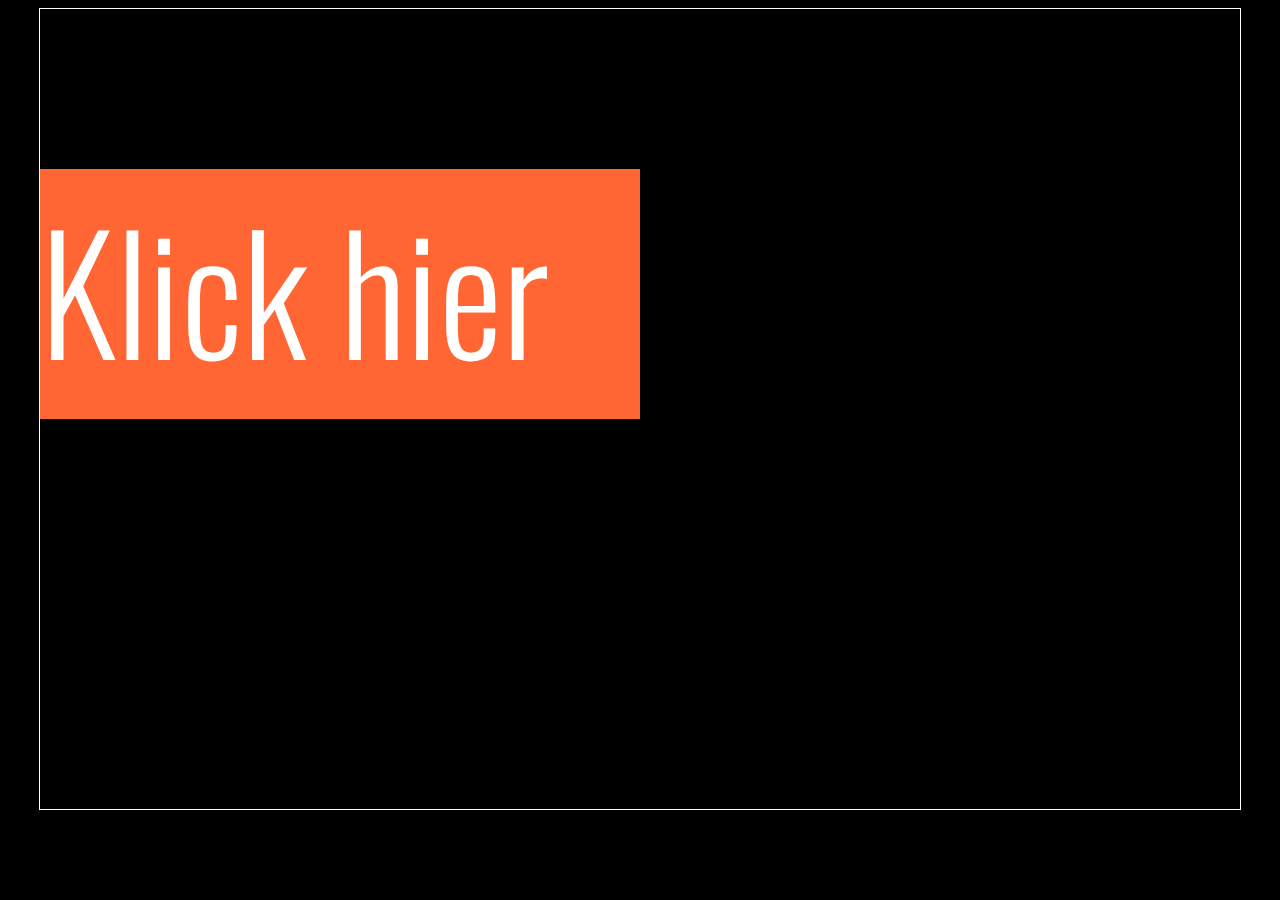
==== index.html @ a96423ae "small changes" ====
<!doctype html> 
<html lang="en"> 
<head> 
	<meta charset="UTF-8" />
    <title>Phaser - Gebutstagseinladung</title>
	<script type="text/javascript" src="js/phaser.min.js"></script>
    <script type="text/javascript" src="js/phaser-world.js"></script>
    <script type="text/javascript" src="http://code.jquery.com/jquery-1.11.2.min.js"></script>
    <link href='http://fonts.googleapis.com/css?family=Oswald:400,300' rel='stylesheet' type='text/css'>
    <style type="text/css">
		
        body {color: #ffffff; background-color: #000000;font-family: 'Oswald', sans-serif;font-weight: 300; color: #fff;}
		#wrapper {width: 1200px;height: 800px; margin: 0 auto; border: 1px solid white;}
		#startbildschirm {width: 1200px; height: 800px; background-color: #000; }
		#startbildschirm p {width: 600px; height: 250px; font-size: 10em;background-color: #F63;cursor: pointer;} 
		
		#score{width:400px;height:600px;background:#ccc;float: left; color: #000000;}
		
		#clear {clear: both;}
		.worte {
			display:none;
			width: 80px; height: 20px; background-color: #FFF; border: 1px solid black; text-align: center; padding:7px; float: left;margin-left: 3px;
		}
		#leben, #timer {background:#000;color:#fff;padding: 10px;}
		#gameOver{
            position: absolute;
            top:0;left:0;
            font-size: 250px;
            width: 1200px; 
            height: 800px; 
            background: rgba(100,100,100,0.0);
            display: none;
        }
    </style>
</head>
<body>

<div id= "wrapper">
	<div id="startbildschirm"> <p>Klick hier</p></div>
    
    
    <div id="score">
    <div id="leben">Leben: 3</div>
    <div id="timer"> Timer: 0 sek</div>
    
    <div class="worte" id="domino1">Liebe</div>
    <div class="worte" id="domino2">Freunde!</div>
    <div class="worte" id="domino3">Wir:</div>
    <div class="worte" id="domino4">Chris,</div>
    <div class="worte" id="domino5">Matthias</div>
    <div class="worte" id="domino6">und</div>
    <div class="worte" id="domino7">Antje</div>
    <div class="worte" id="domino8">werden</div>
    <div class="worte" id="domino9">30</div>
    <div class="worte" id="domino10">34</div>
    <div class="worte" id="domino11">und</div>
    <div class="worte" id="domino12">40</div>
    <div class="worte" id="domino13">Jahre</div>
    <div class="worte" id="domino14">alt!</div>
    <div class="worte" id="domino15">und</div>
    <div class="worte" id="domino16">wollen</div>
    <div class="worte" id="domino17">mit</div>
    <div class="worte" id="domino18">Euch</div>
    <div class="worte" id="domino19">zusammen</div>
    <div class="worte" id="domino20">feiern!</div>
    <div class="worte" id="domino21">Am</div>
    <div class="worte" id="domino22">20.</div>
    <div class="worte" id="domino23">Juni</div>
    <div class="worte" id="domino24">2015</div>
    <div class="worte" id="domino25">im</div>
    <div class="worte" id="domino26">Gebäude 06</div>
    <div class="worte" id="domino27">der</div>

	<div class="worte" id="domino28">AG</div>

    <div class="worte" id="domino29">Kultur.</div>
    
    <div class="worte" id="domino30">Beginn</div>
    <div class="worte" id="domino31">des</div>
    <div class="worte" id="domino32">Tanzes</div>   
    <div class="worte" id="domino33">ist</div>
    <div class="worte" id="domino34">um</div>
    <div class="worte" id="domino35">20:00</div>
    <div class="worte" id="domino36">Uhr</div>
    <div class="worte" id="domino37">Es</div>  
    <div class="worte" id="domino38">wird</div>
    <div class="worte" id="domino39">gegrillt</div>
    <div class="worte" id="domino40">und</div>
    <div class="worte" id="domino41">es</div>
    <div class="worte" id="domino42">gibt</div>
    <div class="worte" id="domino43">ein</div>
        
    <div class="worte" id="domino44">leckeres</div>
    
    <div class="worte" id="domino45">Buffet.</div>
    <div class="worte" id="domino46">Wir</div>
    <div class="worte" id="domino47">freuen</div>
    <div class="worte" id="domino48">uns</div>
    
    <div class="worte" id="domino49">auf</div>
    <div class="worte" id="domino50">Euch!</div>

</div>

<div id="gameOver">Game Over</div>
    
<script type="text/javascript">

var game = new Phaser.Game(600, 400, Phaser.AUTO, 'wrapper', { preload: preload, create: create, update: update }); // , render: render

/*
NOCH ZU TUN:

- feinde und päckchen ragen über plattform hinaus

- wenn alle Päckchen eingesammelt und man noch am leben ist, gratulationsbildschirm

- sounds einbauen - toteslied


*/
var startTime;

$(document).ready(function(){
    /* Hier der jQuery-Code */
    $('#startbildschirm').click(function(){
    	$('#startbildschirm').hide();
        //Counter
        var d = new Date();
        startTime = d.getTime();

    })
});



function preload() {
	
	game.load.image('sky', 'assets/sky.png');
	game.load.image('transp', 'assets/transp.png');
	game.load.image('menu_title', 'assets/menu_game_title.png');
	game.load.image('menu_button1', 'assets/button1.png');
	game.load.image('menu_button2', 'assets/button2.png');
	game.load.image('menu_button3', 'assets/button3.png');
    game.load.image('menu_arrow', 'assets/arrow.png');
    game.load.image('vordergrund', 'assets/plattform-vordergrund.png');
    game.load.image('ground', 'assets/platform1.png');
	game.load.image('groundgreen', 'assets/platform2.png');
	
	game.load.image('underground', 'assets/underground.png');
    game.load.image('diamand', 'assets/diamand.png');
	game.load.image('star', 'assets/star.png');
	game.load.image('underground', 'assets/underground.png');
	
    game.load.spritesheet('dude', 'assets/dude.png', 32, 48);
	game.load.spritesheet('enemy', 'assets/enemy.png', 32, 48);
	
	
	game.load.audio('enemysound', 'mukke/enemy.mp3');
	game.load.audio('dead', 'mukke/dead.mp3');
	game.load.audio('enemyneu', 'mukke/enemy-neu.mp3');
	game.load.audio('playersprung', 'mukke/player-sprung.mp3');
	game.load.audio('geschenk', 'mukke/ag_sound_collect_01.wav');
	game.load.image('clouds', 'assets/cloud-platform.png');

}

var player;

var groundgreen;
var transp;
var platforms;
var vordergrund;
var vorledge;
var underground;
var cursors;

var stars;
var diamands;
var score = 0;
var scoreText;

var text;
var dead;
var enemysound;
var enemyneu;
var playersprung;
var geschenk;
var spielWeltBreite = 4000;

var numEnemys = 10;
var enemy=[numEnemys];
var moveDirEnemy=[numEnemys];
var enemyIsFalling=[numEnemys];
var moveSpeedEnemy=[numEnemys];
var enemyTouchDownCounter=[numEnemys];

var starCounter = 0;
var lebenCounter = 0;
var anzLeben = 30;
var gameOver = false;

var playerEnemyContact = false;


var timer = 0;
var total = 5;


function create() {

    //  nutzen des physics, aktivieren des Arcade Physics systems
    game.physics.startSystem(Phaser.Physics.ARCADE);
	
	//spielgröße
	game.world.setBounds(0, 0, spielWeltBreite, 600);

    //  ein einfacher Background für das Spiel
	game.add.sprite(0, 0, 'sky');
	
	
	//sound
	enemyneu = game.add.audio('enemyneu');
	enemyneu.allowMultible = false;
	enemysound = game.add.audio('enemy');
	enemysound.allowMultible = false;
	playersprung = game.add.audio('playersprung');
	playersprung.allowMultible = false;
	geschenk = game.add.audio('geschenk');
	geschenk.allowMultible = false;
	dead = game.add.audio('dead');
	dead.allowMultible = false;
	
	
	//game.sound.setDecodedCallback([ enemyneu, enemysound, playersprung, geschenk ], this);

    //  die platforms group beinhaltet den Boden und Plattformen auf die man springen kann
    platforms = game.add.group();

    //  die Physik aktivieren für jedes Objekt, das in dieser Gruppe erstellt wird
    platforms.enableBody = true;

    // Boden erzeugen
    var ground = platforms.create(0, game.world.height - 64, 'underground');

    //  Boden auf Spielbreite skalieren (das original sprite des bodens ist 400x32px)
    ground.scale.setTo(3, 2);

    //  wenn auf boden gesprungen wird, wird verhindert da durch zu fallen
    ground.body.immovable = true;

    // Plattformen erstellen
    var ledge = platforms.create(110, 100, 'ground'); //positionierung (höhe auf bildschirm) der plattformen 1.zahl x , 2. zahl y
    ledge.body.immovable = true;
	
    ledge = platforms.create(-50, 250, 'ground');
    ledge.body.immovable = true;

	
	ledge = platforms.create(230, 300, 'groundgreen');
    ledge.body.immovable = true;
	
	ledge = platforms.create(310, 400, 'ground');
    ledge.body.immovable = true;
	

	ledge = platforms.create(470, 150, 'ground');
    ledge.body.immovable = true;
	
	ledge = platforms.create(580, 300, 'groundgreen');
    ledge.body.immovable = true;
	

	
	ledge = platforms.create(740, 420, 'ground');
    ledge.body.immovable = true;

	ledge = platforms.create(840, 270, 'groundgreen');
    ledge.body.immovable = true;
		
	ledge = platforms.create(960, 100, 'groundgreen');
    ledge.body.immovable = true;

	ledge = platforms.create(1150, 440, 'ground');
    ledge.body.immovable = true;
	
	ledge = platforms.create(1350, 180, 'ground');
    ledge.body.immovable = true;
	
	
	ledge = platforms.create(1500, 350, 'groundgreen');
    ledge.body.immovable = true;
	
	ledge = platforms.create(1650, 150, 'ground');
    ledge.body.immovable = true;
	
	ledge = platforms.create(1820, 270, 'ground');
    ledge.body.immovable = true;
	
	ledge = platforms.create(2100, 200, 'groundgreen');
    ledge.body.immovable = true;
	
	ledge = platforms.create(2290, 100, 'groundgreen');
    ledge.body.immovable = true;
	
	ledge = platforms.create(2400, 270, 'ground');
    ledge.body.immovable = true;
	
	ledge = platforms.create(2600, 150, 'ground');
    ledge.body.immovable = true;
	
	ledge = platforms.create(2950, 370, 'groundgreen');
    ledge.body.immovable = true;
	
	ledge = platforms.create(3190, 270, 'ground');
    ledge.body.immovable = true;
	
	ledge = platforms.create(3330, 80, 'groundgreen');
    ledge.body.immovable = true;
	
	ledge = platforms.create(3560, 270, 'ground');
    ledge.body.immovable = true;
	
	ledge = platforms.create(3780, 170, 'groundgreen');
    ledge.body.immovable = true;
	
	ledge = platforms.create(4000, 370, 'ground');
    ledge.body.immovable = true;

	
    // der Spieler und seine Einstellungen
    player = game.add.sprite(32, game.world.height - 150, 'dude');
	
	var enemyPos =[numEnemys];
	
	//der feind und seine einstellungen
	for(i=0;i<numEnemys;i++){
		//enemy[i] = game.add.sprite((i+1)*200, 0, 'enemy');
        enemy[i] = game.add.sprite(Math.random()*spielWeltBreite, 0, 'enemy');
        game.physics.arcade.enable(enemy[i]);
		enemy[i].body.bounce.y = 0.5;
    	enemy[i].body.gravity.y = 40;
    	enemy[i].body.collideWorldBounds = true;
        
        game.physics.arcade.enable(enemy[i]);//erforderlich???
        enemyIsFalling[i] = true;
		enemyTouchDownCounter[i] = 0;
	}
    
	

    //  physics für den Spieler aktivieren
    game.physics.arcade.enable(player);
	

    //  Spielereinstellungen - spieler bekommt etwas sprungkraft
    player.body.bounce.y = 0.2;
    player.body.gravity.y = 300;
    player.body.collideWorldBounds = true;
		

    //  2 animationen, nach links und nach rechts laufen - sprite des spielers ansprechen
    player.animations.add('left', [0, 1, 2, 3], 10, true);
    player.animations.add('right', [5, 6, 7, 8], 10, true);
	player.animations.add('engel', [9, 10, 11, 12], 10, true);

	
	
	for(i=0;i<numEnemys;i++){
		enemy[i].animations.add('left', [0, 1, 2, 3], 5, true);
		enemy[i].animations.add('right', [5, 6, 7, 8], 5, true);
	}
    
    
    //  sterne einsammeln
    stars = game.add.group();
	diamands = game.add.group();

    //  physics für jeden stern dieser gruppe aktivieren
    stars.enableBody = true;
	diamands.enableBody = true;
	

    //  sterne gleichmäßig voneinander entfernt erzeugen
    for (var i = 0; i < 51; i++)
    {
        //  einen stern innerhalb der stars-group erzeugen
		
		//create random distance between gifts
		var giftDist = Math.random()*spielWeltBreite;
		while(giftDist < 50 || giftDist > spielWeltBreite - 50){
			giftDist = Math.random()*spielWeltBreite;
		}

		var star = stars.create(giftDist, 0, 'star');
		star.name = i;
        //  schwerkraft
        star.body.gravity.y = 300;
		

        //  jeder stern erhält einen zufälligen srungwert
        star.body.bounce.y = 0.5 + Math.random() * 0.4+0.1;//je höher der randombereich umso mehr hopsen die geschenke
		
		// manche sterne beinhalten leben
		
    }
	
	for (var i = 0; i < 4; i++)
    {
        //  eine leben innerhalb der diamanden-group erzeugen
		
		//create random distance between gifts
		var giftDist = Math.random()*spielWeltBreite;
		while(giftDist < 4 || giftDist > spielWeltBreite - 4){
			giftDist = Math.random()*spielWeltBreite;
		}

		var diamand = diamands.create(giftDist, 0, 'diamand');
		diamand.name = i;
        //  schwerkraft
        diamand.body.gravity.y = 300;
		

        //  jeder diamand erhält einen zufälligen srungwert
        diamand.body.bounce.y = 0.5 + Math.random() * 0.4+0.1;//je höher der randombereich umso mehr hopsen die diamanden
		
		
		
    }

   

    //  keyboard kontrolle, 
    cursors = game.input.keyboard.createCursorKeys();
	
	
	
	game.camera.follow(player);

    //cursors = game.input.keyboard.createCursorKeys();
//collectLeben(player,star );
}


function update() {
	if(!gameOver){
		//  spieler und sterne kollidieren mit den plattformen
		game.physics.arcade.collide(player, platforms);
		game.physics.arcade.collide(stars, platforms);
		game.physics.arcade.collide(diamands, platforms);
		
		for(i=0;i<numEnemys;i++){
			game.physics.arcade.collide(enemy[i], platforms);
		}
		
		
	
		//  wenn spieler sich mit stern überschneidet, rufe die collectStar function auf
		game.physics.arcade.overlap(player, stars, collectStar, null, this);
		game.physics.arcade.overlap(player, diamands, collectLeben, null, this);
		
		
		//PLAYER
	
		//  setzt die spielergeschwindigkeit zurück (movement)
		player.body.velocity.x = 0;
	
		if (cursors.left.isDown)
		{
			//  bewegung nach links
			player.body.velocity.x = -150;
	
			player.animations.play('left');
		}
		else if (cursors.right.isDown)
		{
			//  bewegung nach rechts
			player.body.velocity.x = 150;
	
			player.animations.play('right');
		}
		else
		{
			//  still stehen
			player.animations.stop();
			player.frame = 4;
		}
	
		//  spieler hüpft, wenn er den boden berührt
		if (cursors.up.isDown && player.body.touching.down)
		{
			player.body.velocity.y = -350;
		}
        
        if(playerEnemyContact){
           player.animations.stop();
           player.frame = 13;
        }
        
		
		
		//ENEMY
		for(i=0;i<numEnemys;i++){
			if(enemyIsFalling[i]){//noch fällt der feind einfach auf die nächste Platform
				enemy[i].animations.stop();
				enemy[i].frame = 4;
				
				//console.log(enemyTouchDownCounter[1]);
	
				//console.log(enemyIsFalling[i])
				if(enemy[i].body.touching.down){//jetzt hat er das erste Mal eine Platform berührt
					enemyTouchDownCounter[i]++;//einfach ein wenig warten
					if(enemyTouchDownCounter[i] > 90){
						enemyIsFalling[i] = false;//jetzt fällt der Feind nicht mehr
						moveDirEnemy[i] = Math.random();//in welche Richtung der Feind loslaufen soll
						if(moveDirEnemy[i] > 0,5)//nach rechts
							moveDirEnemy[i] = 25;
						else//oder links
							moveDirEnemy[i] =-25;
					}
					

	
				}
			}else{//jetzt läuft er einfach hin und her
	
				if(!enemy[i].body.touching.down){
					 moveDirEnemy[i] = moveDirEnemy[i]*-1;
				}
				enemy[i].body.velocity.x = moveDirEnemy[i];
	
				if (moveDirEnemy[i] > 0){//nach rechts
					enemy[i].animations.play('right');
	
				} 
				if (moveDirEnemy[i] < 0){
					enemy[i].animations.play('left');
				}
				
				//  wenn spieler sich mit einem feind überschneidet, rufe die feindkontakt function auf
				game.physics.arcade.overlap(player, enemy[i], feindKontakt, null, this);
				
			}
		}
		
		//timer
		d = new Date(); 
		timer = Math.floor((d.getTime() - startTime) / 1000);
		$("#timer").html('Time: ' + (total - timer));
		if(timer+1 > total){
			gameOver=true;
		}
		
	}else{//GAME OVER
	
		
		player.body.velocity.x = 0;
		player.body.velocity.y = -40;
		
		player.animations.play('engel');
		//game.stage.setBackgroundColor = '#000000';
		//game.add.sprite(0, 0, 'sky');
		
		/*
		text = game.add.text(game.stage.centerX, game.stage.centerY, '- Aus und vorbei -');
		 //	Center align
		text.anchor.set(0.5);
		text.align = 'center';
		text.fill = '#ffffff';
		text.fontSize = 30;	
		*/
    
        //engel ausfaden
		player.alpha -= 0.002;
		//dead.play();
        $('#gameOver').fadeIn();
	
		
	
	}
	

}

function collectStar (player, star) {
    
    // entfernt die sterne vom bildschirm
	geschenk.play();
	//$('#score').append(invitation[starCounter]);
	starCounter++;
	//console.log(star.name);
	$('#domino'+star.name).fadeIn();
    star.kill();


    //  hinzufügen und aktualisieren des punktestandes und des lebensstandes
    score += 10;
	leben += 10;
	

    
}

function collectLeben (player, diamands) {
    //lebenCounter++;
	playersprung.play();
	anzLeben++;
	$("#leben").html('Leben: ' + anzLeben);
	diamands.kill();
	
}
	


function feindKontakt (player, enemyKills) {

    enemyneu.play();
	anzLeben--;

	if (anzLeben <= 0){
		
		$("#leben").html('Leben: ' + anzLeben);
		gameOver = true;
		//this.game.paused = true;
		
	}else{
		player.body.velocity.y = -350;
        playerEnemyContact = true;
        
        enemyKills.kill();
		$("#leben").html('Leben: ' + anzLeben);
		
	}
	setTimeout(function(){ playerEnemyContact = false; }, 1000);
    
    console.log(playerEnemyContact);
	
}


</script>

</div><!-- END WRAPPER-->

</body>
</html>
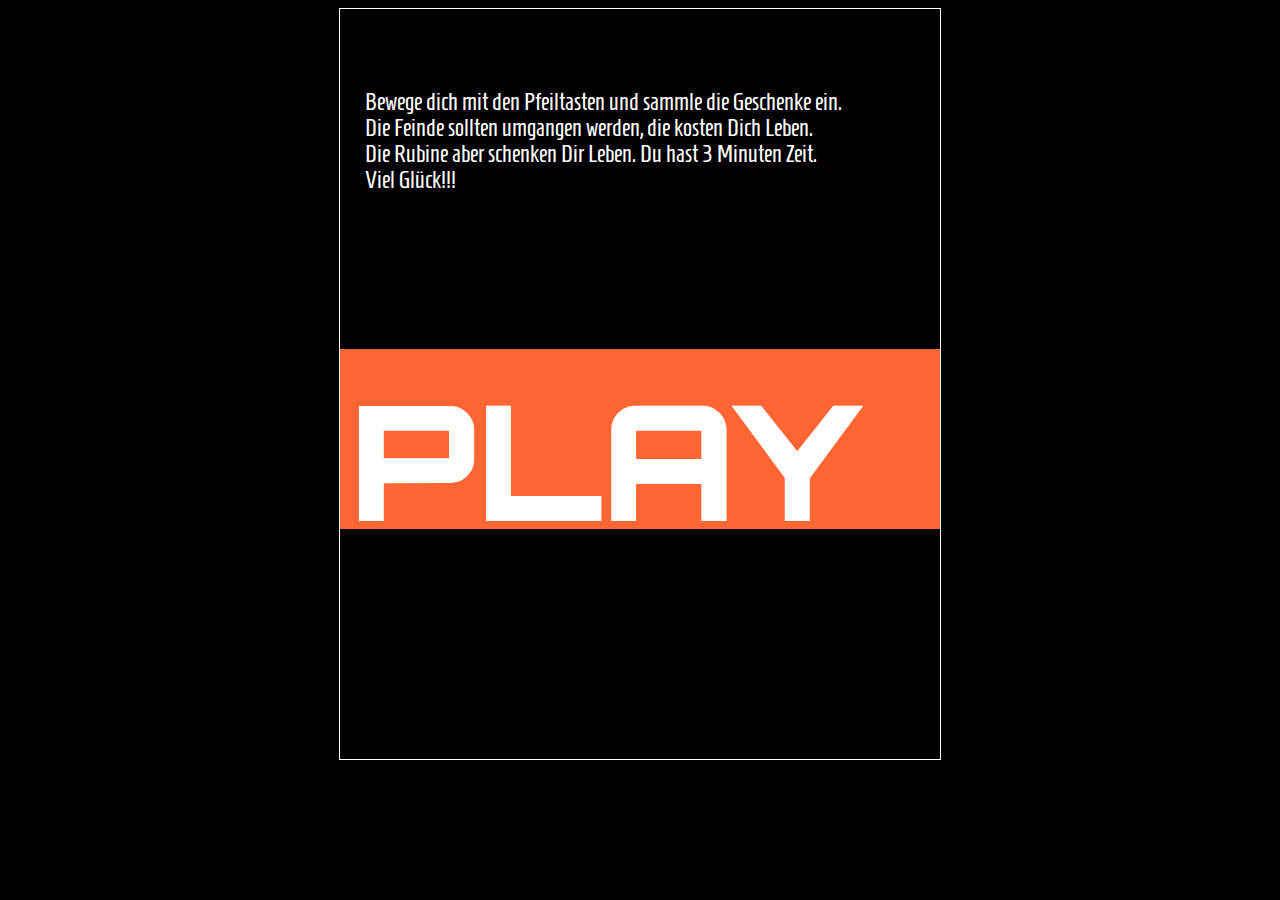
==== commit 9fb6c6d2: "cc" ====
--- a/index.html
+++ b/index.html
@@ -1,227 +1,233 @@
-
 
 <!doctype html> 
 <html lang="en"> 
 <head> 
 	<meta charset="UTF-8" />
-    <title>Phaser - Gebutstagseinladung</title>
+    <title>Gebutstagseinladung</title>
 	<script type="text/javascript" src="js/phaser.min.js"></script>
     <script type="text/javascript" src="js/phaser-world.js"></script>
     <script type="text/javascript" src="http://code.jquery.com/jquery-1.11.2.min.js"></script>
-    <link href='http://fonts.googleapis.com/css?family=Oswald:400,300' rel='stylesheet' type='text/css'>
-    <style type="text/css">
-		
-        body {color: #ffffff; background-color: #000000;font-family: 'Oswald', sans-serif;font-weight: 300; color: #fff;}
-		#wrapper {width: 1200px;height: 800px; margin: 0 auto; border: 1px solid white;}
-		#startbildschirm {width: 1200px; height: 800px; background-color: #000; }
-		#startbildschirm p {width: 600px; height: 250px; font-size: 10em;background-color: #F63;cursor: pointer;} 
-		
-		#score{width:400px;height:600px;background:#ccc;float: left; color: #000000;}
-		
-		#clear {clear: both;}
-		.worte {
-			display:none;
-			width: 80px; height: 20px; background-color: #FFF; border: 1px solid black; text-align: center; padding:7px; float: left;margin-left: 3px;
-		}
-		#leben, #timer {background:#000;color:#fff;padding: 10px;}
-		#gameOver{
-            position: absolute;
-            top:0;left:0;
-            font-size: 250px;
-            width: 1200px; 
-            height: 800px; 
-            background: rgba(100,100,100,0.0);
-            display: none;
-        }
-    </style>
+   <link href='http://fonts.googleapis.com/css?family=Orbitron:900|Homenaje' rel='stylesheet' type='text/css'>
+    <link rel="stylesheet" type="text/css" href="style.css">
 </head>
 <body>
 
 <div id= "wrapper">
-	<div id="startbildschirm"> <p>Klick hier</p></div>
-    
-    
-    <div id="score">
+	<div id="startbildschirm"> <p class="klein">Bewege dich mit den Pfeiltasten und sammle die Geschenke ein. <br>Die Feinde sollten umgangen werden, die kosten Dich Leben. <br>Die Rubine aber schenken Dir Leben. Du hast 3 Minuten Zeit. <br>Viel Glück!!!</p><p>PLAY</p></div>
+    
     <div id="leben">Leben: 3</div>
     <div id="timer"> Timer: 0 sek</div>
+    <div id="score">
+    
     
     <div class="worte" id="domino1">Liebe</div>
-    <div class="worte" id="domino2">Freunde!</div>
+    <div class="worte" id="domino2">Freunde!<br></div>
     <div class="worte" id="domino3">Wir:</div>
-    <div class="worte" id="domino4">Chris,</div>
-    <div class="worte" id="domino5">Matthias</div>
-    <div class="worte" id="domino6">und</div>
-    <div class="worte" id="domino7">Antje</div>
-    <div class="worte" id="domino8">werden</div>
-    <div class="worte" id="domino9">30</div>
-    <div class="worte" id="domino10">34</div>
-    <div class="worte" id="domino11">und</div>
-    <div class="worte" id="domino12">40</div>
-    <div class="worte" id="domino13">Jahre</div>
-    <div class="worte" id="domino14">alt!</div>
-    <div class="worte" id="domino15">und</div>
-    <div class="worte" id="domino16">wollen</div>
-    <div class="worte" id="domino17">mit</div>
-    <div class="worte" id="domino18">Euch</div>
-    <div class="worte" id="domino19">zusammen</div>
-    <div class="worte" id="domino20">feiern!</div>
-    <div class="worte" id="domino21">Am</div>
-    <div class="worte" id="domino22">20.</div>
-    <div class="worte" id="domino23">Juni</div>
-    <div class="worte" id="domino24">2015</div>
-    <div class="worte" id="domino25">im</div>
-    <div class="worte" id="domino26">Gebäude 06</div>
-    <div class="worte" id="domino27">der</div>
-
-	<div class="worte" id="domino28">AG</div>
-
-    <div class="worte" id="domino29">Kultur.</div>
-    
-    <div class="worte" id="domino30">Beginn</div>
-    <div class="worte" id="domino31">des</div>
-    <div class="worte" id="domino32">Tanzes</div>   
-    <div class="worte" id="domino33">ist</div>
-    <div class="worte" id="domino34">um</div>
-    <div class="worte" id="domino35">20:00</div>
-    <div class="worte" id="domino36">Uhr</div>
-    <div class="worte" id="domino37">Es</div>  
-    <div class="worte" id="domino38">wird</div>
-    <div class="worte" id="domino39">gegrillt</div>
-    <div class="worte" id="domino40">und</div>
-    <div class="worte" id="domino41">es</div>
-    <div class="worte" id="domino42">gibt</div>
-    <div class="worte" id="domino43">ein</div>
+    
+    <div class="worte" id="domino4">Chris</div>
+    <div class="worte" id="domino5">und</div>
+    <div class="worte" id="domino6">Antje</div>
+    <div class="worte" id="domino7">werden</div>
+    <div class="worte" id="domino8">30</div>
+    
+    <div class="worte" id="domino9">und</div>
+    <div class="worte" id="domino10">40</div>
+    <div class="worte" id="domino11">Jahre</div>
+    <div class="worte" id="domino12">alt,</div>
+    <div class="worte" id="domino13">und</div>
+    <div class="worte" id="domino14">wollen</div>
+    <div class="worte" id="domino15">mit</div>
+    <div class="worte" id="domino16">Euch</div>
+    <div class="worte" id="domino17">zusammen</div>
+    <div class="worte" id="domino18">feiern!</div>
+    <div class="worte" id="domino19">Am</div>
+    <div class="worte" id="domino20">20.</div>
+    <div class="worte" id="domino21">Juni</div>
+    <div class="worte" id="domino22">2015</div>
+    <div class="worte" id="domino23">im</div>
+    <div class="worte" id="domino24">Gebäude 06</div>
+    <div class="worte" id="domino25">der</div>
+
+	<div class="worte" id="domino26">AG</div>
+
+    <div class="worte" id="domino27">Kultur.</div>
+    
+    <div class="worte" id="domino28">Beginn</div>
+    <div class="worte" id="domino29">des</div>
+    <div class="worte" id="domino30">Tanzes</div>   
+    <div class="worte" id="domino31">ist</div>
+    <div class="worte" id="domino32">um</div>
+    <div class="worte" id="domino33">20:00</div>
+    <div class="worte" id="domino34">Uhr. </div>
+    <div class="worte" id="domino35">Es</div>  
+    <div class="worte" id="domino36">wird</div>
+    <div class="worte" id="domino37">gegrillt</div>
+    <div class="worte" id="domino38">und</div>
+    <div class="worte" id="domino39">es</div>
+    <div class="worte" id="domino40">gibt</div>
+    <div class="worte" id="domino41">ein</div>
         
-    <div class="worte" id="domino44">leckeres</div>
-    
-    <div class="worte" id="domino45">Buffet.</div>
-    <div class="worte" id="domino46">Wir</div>
-    <div class="worte" id="domino47">freuen</div>
-    <div class="worte" id="domino48">uns</div>
-    
-    <div class="worte" id="domino49">auf</div>
-    <div class="worte" id="domino50">Euch!</div>
+    <div class="worte" id="domino42">leckeres</div>
+    
+    <div class="worte" id="domino43">Buffet.</div>
+    <div class="worte" id="domino44">Wir</div>
+    <div class="worte" id="domino45">freuen</div>
+    <div class="worte" id="domino46">uns</div>
+    
+    <div class="worte" id="domino47">auf</div>
+    <div class="worte" id="domino48">Euch!</div>
 
 </div>
 
-<div id="gameOver">Game Over</div>
+<div id="gameOver"><p>Game Over</p><audio src="mukke/dead.mp3"></audio></div>
+<div id="gratulation"><p>Gratulation</p></div>
     
 <script type="text/javascript">
 
-var game = new Phaser.Game(600, 400, Phaser.AUTO, 'wrapper', { preload: preload, create: create, update: update }); // , render: render
+var game = new Phaser.Game(600, 600, Phaser.AUTO, 'wrapper', { preload: preload, create: create, update: update }); // , render: render
+
+
 
 /*
 NOCH ZU TUN:
-
 - feinde und päckchen ragen über plattform hinaus
-
-- wenn alle Päckchen eingesammelt und man noch am leben ist, gratulationsbildschirm
-
+- gratulation stoppt game ++ player animation funzt nicht
 - sounds einbauen - toteslied
 
+virtuelle joystick wegen mobile
 
 */
+
+
 var startTime;
-
-$(document).ready(function(){
-    /* Hier der jQuery-Code */
+	$(document).ready(function(){
     $('#startbildschirm').click(function(){
     	$('#startbildschirm').hide();
-        //Counter
         var d = new Date();
         startTime = d.getTime();
-
     })
 });
 
 
-
 function preload() {
-	
 	game.load.image('sky', 'assets/sky.png');
-	game.load.image('transp', 'assets/transp.png');
-	game.load.image('menu_title', 'assets/menu_game_title.png');
-	game.load.image('menu_button1', 'assets/button1.png');
-	game.load.image('menu_button2', 'assets/button2.png');
-	game.load.image('menu_button3', 'assets/button3.png');
-    game.load.image('menu_arrow', 'assets/arrow.png');
-    game.load.image('vordergrund', 'assets/plattform-vordergrund.png');
     game.load.image('ground', 'assets/platform1.png');
 	game.load.image('groundgreen', 'assets/platform2.png');
-	
 	game.load.image('underground', 'assets/underground.png');
     game.load.image('diamand', 'assets/diamand.png');
 	game.load.image('star', 'assets/star.png');
-	game.load.image('underground', 'assets/underground.png');
-	
     game.load.spritesheet('dude', 'assets/dude.png', 32, 48);
 	game.load.spritesheet('enemy', 'assets/enemy.png', 32, 48);
-	
-	
 	game.load.audio('enemysound', 'mukke/enemy.mp3');
 	game.load.audio('dead', 'mukke/dead.mp3');
 	game.load.audio('enemyneu', 'mukke/enemy-neu.mp3');
 	game.load.audio('playersprung', 'mukke/player-sprung.mp3');
 	game.load.audio('geschenk', 'mukke/ag_sound_collect_01.wav');
-	game.load.image('clouds', 'assets/cloud-platform.png');
-
+	
+	game.load.image("left arrow", "assets/left_arrow.png");
+    game.load.image("right arrow", "assets/right_arrow.png");
+	game.load.image("up arrow", "assets/up_arrow.png");
 }
 
 var player;
-
 var groundgreen;
-var transp;
 var platforms;
-var vordergrund;
-var vorledge;
 var underground;
 var cursors;
-
 var stars;
 var diamands;
 var score = 0;
-var scoreText;
-
-var text;
 var dead;
 var enemysound;
 var enemyneu;
 var playersprung;
 var geschenk;
 var spielWeltBreite = 4000;
-
 var numEnemys = 10;
 var enemy=[numEnemys];
 var moveDirEnemy=[numEnemys];
 var enemyIsFalling=[numEnemys];
 var moveSpeedEnemy=[numEnemys];
 var enemyTouchDownCounter=[numEnemys];
-
 var starCounter = 0;
 var lebenCounter = 0;
-var anzLeben = 30;
+var anzLeben = 3;
 var gameOver = false;
-
 var playerEnemyContact = false;
-
-
 var timer = 0;
-var total = 5;
+var total = 180;
+
+
+var RIGHT_BUTTON_X_POS = 300;
+var RIGHT_BUTTON_Y_POS = 400;
+
+var LEFT_BUTTON_X_POS = 100;
+var LEFT_BUTTON_Y_POS = 400;
+
+var UP_BUTTON_X_POS = 200;
+var UP_BUTTON_Y_POS = 400;
+
+var rightButton;
+var movingRight;
+var rightButtonDown;
+
+var leftButton;
+var movingLeft;
+var leftButtonDown;
+
+var upButton;
+var movingUp;
+var upButtonDown;
+
+
+var rightKey;
+var leftKey;
+
+
+// Mobile button class
+/*var MobileButton = function (button, movingInADirection, isTheButtonDown, pressedMethod) {
+    button.events.onInputOver.add(function () {
+        if (isTheButtonDown === true) {
+            movingInADirection = true;
+        }
+    });
+    button.events.onInputDown.add(function () {
+        isTheButtonDown = true;
+        movingInADirection = true;
+    });
+    button.events.onInputUp.add(function () {
+        movingInADirection = false;
+    });
+};*/
+
+
 
 
 function create() {
-
-    //  nutzen des physics, aktivieren des Arcade Physics systems
+	
+
+	/*rightButton = game.add.button(RIGHT_BUTTON_X_POS, RIGHT_BUTTON_Y_POS, "right arrow", movingRight);
+
+    leftButtonDown = game.add.button(LEFT_BUTTON_X_POS, LEFT_BUTTON_Y_POS, "left arrow", movingLeft);
+
+	upButtonDown = game.add.button(UP_BUTTON_X_POS, UP_BUTTON_Y_POS, "up arrow", movingUp);
+	
+	rightKey = game.input.keyboard.addKey(Phaser.Keyboard.RIGHT);
+    leftKey = game.input.keyboard.addKey(Phaser.Keyboard.LEFT);
+	upKey = game.input.keyboard.addKey(Phaser.Keyboard.UP);
+*/
+	//button.events.onInputDown.add(function () {
+    //button.isDown = true;
+//});
+
+//button.events.onInputUp.add(function () {
+    //button.isDown = false;
+//});
+	
+	
     game.physics.startSystem(Phaser.Physics.ARCADE);
-	
-	//spielgröße
 	game.world.setBounds(0, 0, spielWeltBreite, 600);
-
-    //  ein einfacher Background für das Spiel
 	game.add.sprite(0, 0, 'sky');
-	
-	
-	//sound
 	enemyneu = game.add.audio('enemyneu');
 	enemyneu.allowMultible = false;
 	enemysound = game.add.audio('enemy');
@@ -232,139 +238,91 @@
 	geschenk.allowMultible = false;
 	dead = game.add.audio('dead');
 	dead.allowMultible = false;
-	
-	
-	//game.sound.setDecodedCallback([ enemyneu, enemysound, playersprung, geschenk ], this);
-
-    //  die platforms group beinhaltet den Boden und Plattformen auf die man springen kann
     platforms = game.add.group();
-
-    //  die Physik aktivieren für jedes Objekt, das in dieser Gruppe erstellt wird
     platforms.enableBody = true;
 
-    // Boden erzeugen
-    var ground = platforms.create(0, game.world.height - 64, 'underground');
-
-    //  Boden auf Spielbreite skalieren (das original sprite des bodens ist 400x32px)
+   
+var ground = platforms.create(0, game.world.height - 64, 'underground');
     ground.scale.setTo(3, 2);
-
-    //  wenn auf boden gesprungen wird, wird verhindert da durch zu fallen
     ground.body.immovable = true;
 
-    // Plattformen erstellen
-    var ledge = platforms.create(110, 100, 'ground'); //positionierung (höhe auf bildschirm) der plattformen 1.zahl x , 2. zahl y
-    ledge.body.immovable = true;
-	
+var ledge = platforms.create(110, 100, 'ground'); 
+    ledge.body.immovable = true;
     ledge = platforms.create(-50, 250, 'ground');
     ledge.body.immovable = true;
-
-	
 	ledge = platforms.create(230, 300, 'groundgreen');
     ledge.body.immovable = true;
-	
 	ledge = platforms.create(310, 400, 'ground');
     ledge.body.immovable = true;
-	
-
 	ledge = platforms.create(470, 150, 'ground');
     ledge.body.immovable = true;
-	
 	ledge = platforms.create(580, 300, 'groundgreen');
     ledge.body.immovable = true;
-	
-
-	
 	ledge = platforms.create(740, 420, 'ground');
     ledge.body.immovable = true;
-
 	ledge = platforms.create(840, 270, 'groundgreen');
-    ledge.body.immovable = true;
-		
+    ledge.body.immovable = true;	
 	ledge = platforms.create(960, 100, 'groundgreen');
     ledge.body.immovable = true;
-
 	ledge = platforms.create(1150, 440, 'ground');
     ledge.body.immovable = true;
-	
 	ledge = platforms.create(1350, 180, 'ground');
     ledge.body.immovable = true;
-	
-	
 	ledge = platforms.create(1500, 350, 'groundgreen');
     ledge.body.immovable = true;
-	
 	ledge = platforms.create(1650, 150, 'ground');
     ledge.body.immovable = true;
-	
 	ledge = platforms.create(1820, 270, 'ground');
     ledge.body.immovable = true;
-	
 	ledge = platforms.create(2100, 200, 'groundgreen');
     ledge.body.immovable = true;
-	
 	ledge = platforms.create(2290, 100, 'groundgreen');
     ledge.body.immovable = true;
-	
 	ledge = platforms.create(2400, 270, 'ground');
     ledge.body.immovable = true;
-	
 	ledge = platforms.create(2600, 150, 'ground');
     ledge.body.immovable = true;
-	
 	ledge = platforms.create(2950, 370, 'groundgreen');
     ledge.body.immovable = true;
-	
 	ledge = platforms.create(3190, 270, 'ground');
     ledge.body.immovable = true;
-	
 	ledge = platforms.create(3330, 80, 'groundgreen');
     ledge.body.immovable = true;
-	
 	ledge = platforms.create(3560, 270, 'ground');
     ledge.body.immovable = true;
-	
 	ledge = platforms.create(3780, 170, 'groundgreen');
     ledge.body.immovable = true;
-	
 	ledge = platforms.create(4000, 370, 'ground');
     ledge.body.immovable = true;
-
-	
-    // der Spieler und seine Einstellungen
+	
     player = game.add.sprite(32, game.world.height - 150, 'dude');
 	
 	var enemyPos =[numEnemys];
 	
-	//der feind und seine einstellungen
+	
 	for(i=0;i<numEnemys;i++){
-		//enemy[i] = game.add.sprite((i+1)*200, 0, 'enemy');
+		
         enemy[i] = game.add.sprite(Math.random()*spielWeltBreite, 0, 'enemy');
         game.physics.arcade.enable(enemy[i]);
 		enemy[i].body.bounce.y = 0.5;
     	enemy[i].body.gravity.y = 40;
     	enemy[i].body.collideWorldBounds = true;
         
-        game.physics.arcade.enable(enemy[i]);//erforderlich???
+        game.physics.arcade.enable(enemy[i]);
         enemyIsFalling[i] = true;
 		enemyTouchDownCounter[i] = 0;
 	}
-    
-	
-
-    //  physics für den Spieler aktivieren
+     
     game.physics.arcade.enable(player);
-	
-
-    //  Spielereinstellungen - spieler bekommt etwas sprungkraft
+
     player.body.bounce.y = 0.2;
     player.body.gravity.y = 300;
     player.body.collideWorldBounds = true;
 		
-
-    //  2 animationen, nach links und nach rechts laufen - sprite des spielers ansprechen
     player.animations.add('left', [0, 1, 2, 3], 10, true);
     player.animations.add('right', [5, 6, 7, 8], 10, true);
 	player.animations.add('engel', [9, 10, 11, 12], 10, true);
+	player.animations.add('super', [14, 15, 16, 17], 10, true);
 
 	
 	
@@ -374,44 +332,39 @@
 	}
     
     
-    //  sterne einsammeln
+   
     stars = game.add.group();
 	diamands = game.add.group();
 
-    //  physics für jeden stern dieser gruppe aktivieren
+    
     stars.enableBody = true;
 	diamands.enableBody = true;
 	
 
-    //  sterne gleichmäßig voneinander entfernt erzeugen
-    for (var i = 0; i < 51; i++)
+    for (var i = 0; i < 50; i++)
     {
-        //  einen stern innerhalb der stars-group erzeugen
-		
-		//create random distance between gifts
+
 		var giftDist = Math.random()*spielWeltBreite;
-		while(giftDist < 50 || giftDist > spielWeltBreite - 50){
+		while(giftDist < 50 || giftDist > spielWeltBreite - 80){
 			giftDist = Math.random()*spielWeltBreite;
 		}
 
 		var star = stars.create(giftDist, 0, 'star');
 		star.name = i;
-        //  schwerkraft
+       
         star.body.gravity.y = 300;
 		
 
-        //  jeder stern erhält einen zufälligen srungwert
-        star.body.bounce.y = 0.5 + Math.random() * 0.4+0.1;//je höher der randombereich umso mehr hopsen die geschenke
-		
-		// manche sterne beinhalten leben
+       
+        star.body.bounce.y = 0.5 + Math.random() * 0.4+0.1;
+		
+		
 		
     }
 	
 	for (var i = 0; i < 4; i++)
     {
-        //  eine leben innerhalb der diamanden-group erzeugen
-		
-		//create random distance between gifts
+		
 		var giftDist = Math.random()*spielWeltBreite;
 		while(giftDist < 4 || giftDist > spielWeltBreite - 4){
 			giftDist = Math.random()*spielWeltBreite;
@@ -419,34 +372,29 @@
 
 		var diamand = diamands.create(giftDist, 0, 'diamand');
 		diamand.name = i;
-        //  schwerkraft
+        
         diamand.body.gravity.y = 300;
-		
-
-        //  jeder diamand erhält einen zufälligen srungwert
-        diamand.body.bounce.y = 0.5 + Math.random() * 0.4+0.1;//je höher der randombereich umso mehr hopsen die diamanden
-		
-		
-		
+        diamand.body.bounce.y = 0.5 + Math.random() * 0.4+0.1;		
     }
 
-   
-
-    //  keyboard kontrolle, 
     cursors = game.input.keyboard.createCursorKeys();
-	
-	
-	
 	game.camera.follow(player);
-
-    //cursors = game.input.keyboard.createCursorKeys();
-//collectLeben(player,star );
+	
+	
+	
+	
+	
+		
+	
+	
+	
+	
 }
 
 
 function update() {
 	if(!gameOver){
-		//  spieler und sterne kollidieren mit den plattformen
+		
 		game.physics.arcade.collide(player, platforms);
 		game.physics.arcade.collide(stars, platforms);
 		game.physics.arcade.collide(diamands, platforms);
@@ -455,40 +403,29 @@
 			game.physics.arcade.collide(enemy[i], platforms);
 		}
 		
-		
-	
-		//  wenn spieler sich mit stern überschneidet, rufe die collectStar function auf
 		game.physics.arcade.overlap(player, stars, collectStar, null, this);
 		game.physics.arcade.overlap(player, diamands, collectLeben, null, this);
 		
-		
-		//PLAYER
-	
-		//  setzt die spielergeschwindigkeit zurück (movement)
+	
 		player.body.velocity.x = 0;
 	
 		if (cursors.left.isDown)
 		{
-			//  bewegung nach links
 			player.body.velocity.x = -150;
-	
 			player.animations.play('left');
 		}
 		else if (cursors.right.isDown)
 		{
-			//  bewegung nach rechts
 			player.body.velocity.x = 150;
-	
 			player.animations.play('right');
 		}
 		else
 		{
-			//  still stehen
 			player.animations.stop();
 			player.frame = 4;
 		}
 	
-		//  spieler hüpft, wenn er den boden berührt
+		
 		if (cursors.up.isDown && player.body.touching.down)
 		{
 			player.body.velocity.y = -350;
@@ -500,38 +437,32 @@
         }
         
 		
-		
-		//ENEMY
+
 		for(i=0;i<numEnemys;i++){
-			if(enemyIsFalling[i]){//noch fällt der feind einfach auf die nächste Platform
+			if(enemyIsFalling[i]){
 				enemy[i].animations.stop();
 				enemy[i].frame = 4;
 				
-				//console.log(enemyTouchDownCounter[1]);
-	
-				//console.log(enemyIsFalling[i])
-				if(enemy[i].body.touching.down){//jetzt hat er das erste Mal eine Platform berührt
-					enemyTouchDownCounter[i]++;//einfach ein wenig warten
-					if(enemyTouchDownCounter[i] > 90){
-						enemyIsFalling[i] = false;//jetzt fällt der Feind nicht mehr
-						moveDirEnemy[i] = Math.random();//in welche Richtung der Feind loslaufen soll
-						if(moveDirEnemy[i] > 0,5)//nach rechts
+				
+				if(enemy[i].body.touching.down){
+					enemyTouchDownCounter[i]++;
+					if(enemyTouchDownCounter[i] > 50){
+						enemyIsFalling[i] = false;
+						moveDirEnemy[i] = Math.random();
+						if(moveDirEnemy[i] > 0.5)
 							moveDirEnemy[i] = 25;
-						else//oder links
+						else
 							moveDirEnemy[i] =-25;
 					}
-					
-
-	
 				}
-			}else{//jetzt läuft er einfach hin und her
+			}else{
 	
 				if(!enemy[i].body.touching.down){
 					 moveDirEnemy[i] = moveDirEnemy[i]*-1;
 				}
 				enemy[i].body.velocity.x = moveDirEnemy[i];
 	
-				if (moveDirEnemy[i] > 0){//nach rechts
+				if (moveDirEnemy[i] > 0){
 					enemy[i].animations.play('right');
 	
 				} 
@@ -539,7 +470,6 @@
 					enemy[i].animations.play('left');
 				}
 				
-				//  wenn spieler sich mit einem feind überschneidet, rufe die feindkontakt function auf
 				game.physics.arcade.overlap(player, enemy[i], feindKontakt, null, this);
 				
 			}
@@ -558,73 +488,42 @@
 		
 		player.body.velocity.x = 0;
 		player.body.velocity.y = -40;
-		
 		player.animations.play('engel');
-		//game.stage.setBackgroundColor = '#000000';
-		//game.add.sprite(0, 0, 'sky');
-		
-		/*
-		text = game.add.text(game.stage.centerX, game.stage.centerY, '- Aus und vorbei -');
-		 //	Center align
-		text.anchor.set(0.5);
-		text.align = 'center';
-		text.fill = '#ffffff';
-		text.fontSize = 30;	
-		*/
-    
-        //engel ausfaden
 		player.alpha -= 0.002;
-		//dead.play();
-        $('#gameOver').fadeIn();
-	
-		
-	
+        $('#gameOver p').fadeIn();
 	}
 	
-
+		if(anzLeben > 0 && starCounter == 50 && total > 0){
+		
+		player.body.velocity.x = 0;
+		player.body.velocity.y = -40;
+		player.animations.play('super');
+		player.alpha -= 0.002;
+		$('#gratulation p').fadeIn();
+			};
 }
 
 function collectStar (player, star) {
-    
-    // entfernt die sterne vom bildschirm
 	geschenk.play();
-	//$('#score').append(invitation[starCounter]);
 	starCounter++;
-	//console.log(star.name);
 	$('#domino'+star.name).fadeIn();
-    star.kill();
-
-
-    //  hinzufügen und aktualisieren des punktestandes und des lebensstandes
-    score += 10;
-	leben += 10;
-	
-
-    
+    star.kill();    
 }
 
 function collectLeben (player, diamands) {
-    //lebenCounter++;
 	playersprung.play();
 	anzLeben++;
 	$("#leben").html('Leben: ' + anzLeben);
-	diamands.kill();
-	
+	diamands.kill();	
 }
 	
-
-
 function feindKontakt (player, enemyKills) {
-
     enemyneu.play();
 	anzLeben--;
 
 	if (anzLeben <= 0){
-		
 		$("#leben").html('Leben: ' + anzLeben);
-		gameOver = true;
-		//this.game.paused = true;
-		
+		gameOver = true;		
 	}else{
 		player.body.velocity.y = -350;
         playerEnemyContact = true;
@@ -634,15 +533,28 @@
 		
 	}
 	setTimeout(function(){ playerEnemyContact = false; }, 1000);
-    
-    console.log(playerEnemyContact);
+	
+	
+	
+	/*stopMoving();
+
+    if (leftKey.isDown || leftButton.isDown) {
+        moveLeft();
+    }
+    if (rightKey.isDown || rightButton.isDown) {
+        moveRight();
+    }
+	if (upKey.isDown || upButton.isDown) {
+        moveUp();
+    }
+*/
+
+
+	
+	
 	
 }
-
-
 </script>
-
-</div><!-- END WRAPPER-->
-
+</div>
 </body>
 </html>--- a/style.css
+++ b/style.css
@@ -0,0 +1,69 @@
+@charset "UTF-8";
+/* CSS Document */
+body {
+	color: #ffffff; 
+	background-color: #000000;
+	font-family: 'Homenaje', sans-serif; 
+	font-weight: 400;color: #fff;}
+#wrapper {
+	width: 600px;
+	height: 750px; 
+	margin: 0 auto; 
+	border: 1px solid white;}
+#startbildschirm {
+	width: 600px; 
+	height: 800px; 
+	background-color: #000;}
+#startbildschirm p {
+	width: 600px; 
+	height: 160px; 
+	font-size: 10em; 
+	background-color: #F63;
+	cursor: pointer; 
+	padding: 10px; 
+	font-family: 'Orbitron', sans-serif;
+	font-weight: 900;} 
+#startbildschirm p.klein {
+	margin: 0 auto;
+	width: 550px; 
+	height: 90px; 
+	font-size: 1.5em;
+	padding-top: 80px; 
+	background-color: #000;
+	font-family: 'Homenaje', sans-serif; 
+	font-weight: 400;}
+#score{
+	width:600px;
+	height:150px;
+	background:#000; 
+	color: #fff;}
+#clear {clear: both;}
+.worte {
+	display:none;
+	font-family: 'Homenaje', sans-serif; 
+	font-weight: 400;
+	font-size: 1.2em;
+	padding:2px; float: left;}
+#leben, #timer {
+	background:#000;
+	color:#fff;
+	padding: 10px;
+	width: 280px; 
+	height: 20px; 
+	float: left;}
+#gameOver p{
+	position: absolute; top: 340px; z-index: 999;
+    font-size: 2.5em;
+	font-family: 'Orbitron', sans-serif;
+	font-weight: 900;
+    padding: 25px;
+    display: none;
+	margin: 0 auto;}
+#gratulation p{
+	position: absolute; top: 240px; z-index: 999;
+    font-size: 2.5em;
+	font-family: 'Orbitron', sans-serif;
+	font-weight: 900;
+    padding: 25px;
+    display: none;
+	margin: 0 auto;}
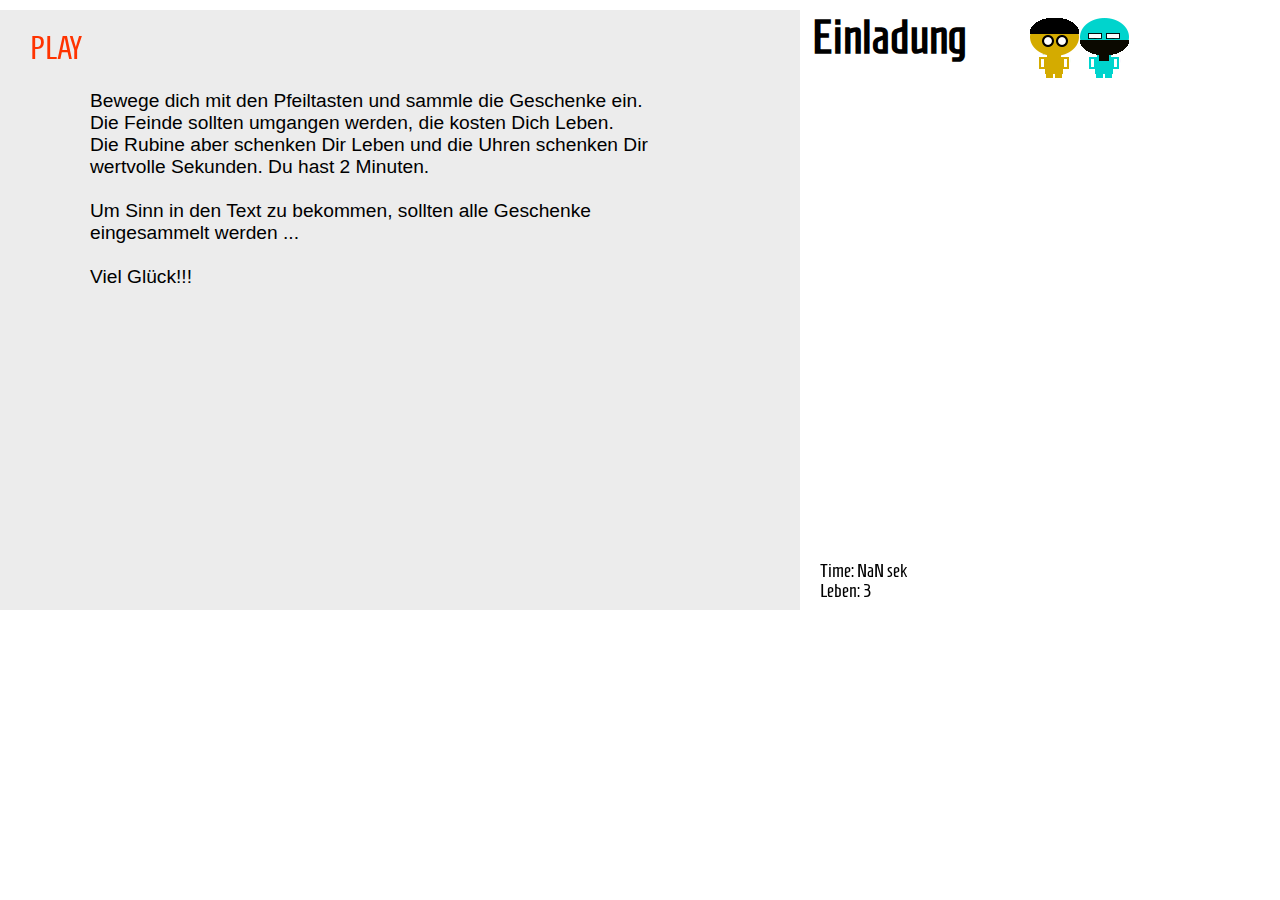
==== commit df27bed1: "d" ====
--- a/index.html
+++ b/index.html
@@ -1,4 +1,3 @@
-
 <!doctype html> 
 <html lang="en"> 
 <head> 
@@ -7,554 +6,521 @@
 	<script type="text/javascript" src="js/phaser.min.js"></script>
     <script type="text/javascript" src="js/phaser-world.js"></script>
     <script type="text/javascript" src="http://code.jquery.com/jquery-1.11.2.min.js"></script>
-   <link href='http://fonts.googleapis.com/css?family=Orbitron:900|Homenaje' rel='stylesheet' type='text/css'>
-    <link rel="stylesheet" type="text/css" href="style.css">
+    <link href='http://fonts.googleapis.com/css?family=Orbitron:900|Homenaje' rel='stylesheet' type='text/css'>
+    <link rel="stylesheet" type="text/css" href="style2.css">
 </head>
 <body>
+<div id="wrapper">
+<div id="header"></div>
+	<div id="steuerung">
+    	<div id="play">PLAY</div>
+    	<div id="link"><a href="http://www.summsumm.de">PLAY</a></div>
+       
+        
+    </div><!--STEUERUNG-->
+       
+    <div id="spiel">
+    	<div id="startbildschirm"> 
+        <p class="klein">Bewege dich mit den Pfeiltasten und sammle die Geschenke ein. <br>
+        Die Feinde sollten umgangen werden, die kosten Dich Leben. <br>Die Rubine aber schenken Dir Leben und die Uhren schenken Dir wertvolle Sekunden. Du hast 2 Minuten. <br><br>
+        Um Sinn in den Text zu bekommen, sollten alle Geschenke eingesammelt werden ...<br><br>Viel Glück!!!
+        </p>
+        
+        </div><!--STARTBILDSCHIRM-->
+        
+        
+        <div id="gameOver"><p>Aus & Vorbei </p></div>
+    	<div id="gratulation"><p>Gratulation,<br> Du hast es geschafft</p></div>
+       
+        
+		<script type="text/javascript">
+                var game = new Phaser.Game(800, 600, Phaser.AUTO, 'spiel', { preload: preload, create: create, update: update }); // , render: render
+                
+                var startTime;
+                    $(document).ready(function(){
+                    $('#play').click(function(){
+                        $('#startbildschirm').hide();
+						$('#play').hide();
+						$('#link a').show();
+                        var d = new Date();
+                        startTime = d.getTime();
+                    })
+                });
+                
+                
+                function preload() {
+                    game.load.image('sky', 'assets/sky.png');
+                    game.load.image('ground', 'assets/platform1.png');
+                    game.load.image('groundgreen', 'assets/platform2.png');
+                    game.load.image('underground', 'assets/underground.png');
+                    game.load.image('diamand', 'assets/diamand.png');
+					game.load.image('blume', 'assets/blume.png');
+                    game.load.image('star', 'assets/star.png');
+                    game.load.spritesheet('dude', 'assets/dude.png', 32, 48);
+                    game.load.spritesheet('enemy', 'assets/enemy.png', 32, 48);
+                    game.load.audio('enemysound', 'mukke/enemy.mp3');
+                    game.load.audio('dead', 'mukke/dead.mp3');
+                    game.load.audio('enemyneu', 'mukke/enemy-neu.mp3');
+                    game.load.audio('playersprung', 'mukke/player-sprung.mp3');
+                    game.load.audio('geschenk', 'mukke/ag_sound_collect_01.wav');
+					game.load.audio('zeit', 'mukke/ag_sound_laser_01.wav');
+                    game.load.image("left arrow", "assets/left_arrow.png");
+                    game.load.image("right arrow", "assets/right_arrow.png");
+                    game.load.image("up arrow", "assets/up_arrow.png");
+                }
+                
+                var player;
+                var groundgreen;
+                var platforms;
+                var underground;
+                var cursors;
+                var stars;
+                var diamands;
+				var blumes;
+                var score = 0;
+                var dead;
+                var enemysound;
+                var enemyneu;
+                var playersprung;
+                var geschenk;
+                var spielWeltBreite = 4100;
+                var numEnemys = 10;
+                var enemy=[numEnemys];
+                var moveDirEnemy=[numEnemys];
+                var enemyIsFalling=[numEnemys];
+                var moveSpeedEnemy=[numEnemys];
+                var enemyTouchDownCounter=[numEnemys];
+                var starCounter = 0;
+                var lebenCounter = 0;
+                var anzLeben = 3;
+                var gameOver = false;
+                var playerEnemyContact = false;
+                var timer = 0;
+                var total = 120;
+				var zeit;
+                
+                var RIGHT_BUTTON_X_POS = 300;
+                var RIGHT_BUTTON_Y_POS = 400;
+                var LEFT_BUTTON_X_POS = 100;
+                var LEFT_BUTTON_Y_POS = 400;
+                var UP_BUTTON_X_POS = 200;
+                var UP_BUTTON_Y_POS = 400;
+                var rightButton;
+                var movingRight;
+                var rightButtonDown;
+                var leftButton;
+                var movingLeft;
+                var leftButtonDown;
+                var upButton;
+                var movingUp;
+                var upButtonDown;
+                var rightKey;
+                var leftKey;
+  
+                function create() {
 
-<div id= "wrapper">
-	<div id="startbildschirm"> <p class="klein">Bewege dich mit den Pfeiltasten und sammle die Geschenke ein. <br>Die Feinde sollten umgangen werden, die kosten Dich Leben. <br>Die Rubine aber schenken Dir Leben. Du hast 3 Minuten Zeit. <br>Viel Glück!!!</p><p>PLAY</p></div>
-    
-    <div id="leben">Leben: 3</div>
-    <div id="timer"> Timer: 0 sek</div>
-    <div id="score">
-    
-    
-    <div class="worte" id="domino1">Liebe</div>
-    <div class="worte" id="domino2">Freunde!<br></div>
-    <div class="worte" id="domino3">Wir:</div>
-    
-    <div class="worte" id="domino4">Chris</div>
-    <div class="worte" id="domino5">und</div>
-    <div class="worte" id="domino6">Antje</div>
-    <div class="worte" id="domino7">werden</div>
-    <div class="worte" id="domino8">30</div>
-    
-    <div class="worte" id="domino9">und</div>
-    <div class="worte" id="domino10">40</div>
-    <div class="worte" id="domino11">Jahre</div>
-    <div class="worte" id="domino12">alt,</div>
-    <div class="worte" id="domino13">und</div>
-    <div class="worte" id="domino14">wollen</div>
-    <div class="worte" id="domino15">mit</div>
-    <div class="worte" id="domino16">Euch</div>
-    <div class="worte" id="domino17">zusammen</div>
-    <div class="worte" id="domino18">feiern!</div>
-    <div class="worte" id="domino19">Am</div>
-    <div class="worte" id="domino20">20.</div>
-    <div class="worte" id="domino21">Juni</div>
-    <div class="worte" id="domino22">2015</div>
-    <div class="worte" id="domino23">im</div>
-    <div class="worte" id="domino24">Gebäude 06</div>
-    <div class="worte" id="domino25">der</div>
+                    game.physics.startSystem(Phaser.Physics.ARCADE);
+                    game.world.setBounds(0, 0, spielWeltBreite, 600);
+                    game.add.sprite(0, 0, 'sky');
+                    enemyneu = game.add.audio('enemyneu');
+                    enemyneu.allowMultible = false;
+                    enemysound = game.add.audio('enemy');
+                    enemysound.allowMultible = false;
+                    playersprung = game.add.audio('playersprung');
+                    playersprung.allowMultible = false;
+                    geschenk = game.add.audio('geschenk');
+                    geschenk.allowMultible = false;
+					zeit = game.add.audio('zeit');
+                    zeit.allowMultible = false;
 
-	<div class="worte" id="domino26">AG</div>
+                    dead = game.add.audio('dead');
+                    dead.allowMultible = false;
+                    platforms = game.add.group();
+                    platforms.enableBody = true;
+                
+                   
+                var ground = platforms.create(0, game.world.height - 64, 'underground');
+                    ground.scale.setTo(3, 2);
+                    ground.body.immovable = true;
+                
+                var ledge = platforms.create(110, 100, 'ground'); 
+                    ledge.body.immovable = true;
+                    ledge = platforms.create(-50, 250, 'ground');
+                    ledge.body.immovable = true;
+                    ledge = platforms.create(230, 300, 'groundgreen');
+                    ledge.body.immovable = true;
+                    ledge = platforms.create(310, 400, 'ground');
+                    ledge.body.immovable = true;
+                    ledge = platforms.create(470, 150, 'ground');
+                    ledge.body.immovable = true;
+                    ledge = platforms.create(580, 300, 'groundgreen');
+                    ledge.body.immovable = true;
+                    ledge = platforms.create(740, 420, 'ground');
+                    ledge.body.immovable = true;
+                    ledge = platforms.create(840, 270, 'groundgreen');
+                    ledge.body.immovable = true;	
+                    ledge = platforms.create(960, 100, 'groundgreen');
+                    ledge.body.immovable = true;
+                    ledge = platforms.create(1150, 440, 'ground');
+                    ledge.body.immovable = true;
+                    ledge = platforms.create(1350, 180, 'ground');
+                    ledge.body.immovable = true;
+                    ledge = platforms.create(1500, 350, 'groundgreen');
+                    ledge.body.immovable = true;
+                    ledge = platforms.create(1650, 150, 'ground');
+                    ledge.body.immovable = true;
+                    ledge = platforms.create(1820, 270, 'ground');
+                    ledge.body.immovable = true;
+                    ledge = platforms.create(2100, 200, 'groundgreen');
+                    ledge.body.immovable = true;
+                    ledge = platforms.create(2290, 100, 'groundgreen');
+                    ledge.body.immovable = true;
+                    ledge = platforms.create(2400, 270, 'ground');
+                    ledge.body.immovable = true;
+                    ledge = platforms.create(2600, 150, 'ground');
+                    ledge.body.immovable = true;
+                    ledge = platforms.create(2950, 370, 'groundgreen');
+                    ledge.body.immovable = true;
+                    ledge = platforms.create(3190, 270, 'ground');
+                    ledge.body.immovable = true;
+                    ledge = platforms.create(3330, 80, 'groundgreen');
+                    ledge.body.immovable = true;
+                    ledge = platforms.create(3560, 270, 'ground');
+                    ledge.body.immovable = true;
+                    ledge = platforms.create(3780, 170, 'groundgreen');
+                    ledge.body.immovable = true;
+                    ledge = platforms.create(4000, 370, 'ground');
+                    ledge.body.immovable = true;
+                    
+                    player = game.add.sprite(32, game.world.height - 150, 'dude');
+                    
+                    var enemyPos =[numEnemys];
+                    
+                    
+                    for(i=0;i<numEnemys;i++){
+                        
+                        enemy[i] = game.add.sprite(Math.random()*spielWeltBreite, 0, 'enemy');
+                        game.physics.arcade.enable(enemy[i]);
+                        enemy[i].body.bounce.y = 0.5;
+                        enemy[i].body.gravity.y = 40;
+                        enemy[i].body.collideWorldBounds = true;
+                        
+                        game.physics.arcade.enable(enemy[i]);
+                        enemyIsFalling[i] = true;
+                        enemyTouchDownCounter[i] = 0;
+                    }
+                     
+                    game.physics.arcade.enable(player);
+                
+                    player.body.bounce.y = 0.2;
+                    player.body.gravity.y = 300;
+                    player.body.collideWorldBounds = true;
+                        
+                    player.animations.add('left', [0, 1, 2, 3], 10, true);
+                    player.animations.add('right', [5, 6, 7, 8], 10, true);
+                    player.animations.add('engel', [9, 10, 11, 12], 10, true);
+                    player.animations.add('super', [14, 15, 16, 17], 10, true);
+                
+                    
+                    
+                    for(i=0;i<numEnemys;i++){
+                        enemy[i].animations.add('left', [0, 1, 2, 3], 5, true);
+                        enemy[i].animations.add('right', [5, 6, 7, 8], 5, true);
+                    }
+                    
+                    
+                   
+                    stars = game.add.group();
+                    diamands = game.add.group();
+					blumes = game.add.group();
+                
+                    
+                    stars.enableBody = true;
+                    diamands.enableBody = true;
+					blumes.enableBody = true;
+                    
+                
+                    for (var i = 0; i < 50; i++)
+                    {
+                
+                        var giftDist = Math.random()*spielWeltBreite;
+                        while(giftDist < 50 || giftDist > spielWeltBreite - 80){
+                            giftDist = Math.random()*spielWeltBreite;
+                        }
+                
+                        var star = stars.create(giftDist, 0, 'star');
+                        star.name = i;
+                       
+                        star.body.gravity.y = 300;
 
-    <div class="worte" id="domino27">Kultur.</div>
-    
-    <div class="worte" id="domino28">Beginn</div>
-    <div class="worte" id="domino29">des</div>
-    <div class="worte" id="domino30">Tanzes</div>   
-    <div class="worte" id="domino31">ist</div>
-    <div class="worte" id="domino32">um</div>
-    <div class="worte" id="domino33">20:00</div>
-    <div class="worte" id="domino34">Uhr. </div>
-    <div class="worte" id="domino35">Es</div>  
-    <div class="worte" id="domino36">wird</div>
-    <div class="worte" id="domino37">gegrillt</div>
-    <div class="worte" id="domino38">und</div>
-    <div class="worte" id="domino39">es</div>
-    <div class="worte" id="domino40">gibt</div>
-    <div class="worte" id="domino41">ein</div>
-        
-    <div class="worte" id="domino42">leckeres</div>
-    
-    <div class="worte" id="domino43">Buffet.</div>
-    <div class="worte" id="domino44">Wir</div>
-    <div class="worte" id="domino45">freuen</div>
-    <div class="worte" id="domino46">uns</div>
-    
-    <div class="worte" id="domino47">auf</div>
-    <div class="worte" id="domino48">Euch!</div>
-
-</div>
-
-<div id="gameOver"><p>Game Over</p><audio src="mukke/dead.mp3"></audio></div>
-<div id="gratulation"><p>Gratulation</p></div>
-    
-<script type="text/javascript">
-
-var game = new Phaser.Game(600, 600, Phaser.AUTO, 'wrapper', { preload: preload, create: create, update: update }); // , render: render
+                       
+                        star.body.bounce.y = 0.5 + Math.random() * 0.4+0.1;
+                        
+                        
+                    }
+                    
+                    for (var i = 0; i < 4; i++)
+                    {
+                        
+                        var giftDist = Math.random()*spielWeltBreite;
+                        while(giftDist < 4 || giftDist > spielWeltBreite - 4){
+                            giftDist = Math.random()*spielWeltBreite;
+                        }
+                
+                        var diamand = diamands.create(giftDist, 0, 'diamand');
+                        diamand.name = i;
+                        
+                        diamand.body.gravity.y = 300;
+                        diamand.body.bounce.y = 0.5 + Math.random() * 0.4+0.1;		
+                    }
+                
+                    
+					
+					for (var i = 0; i < 8; i++)
+                    {
+                        
+                        var giftDist = Math.random()*spielWeltBreite;
+                        while(giftDist < 8 || giftDist > spielWeltBreite - 8){
+                            giftDist = Math.random()*spielWeltBreite;
+                        }
+                
+                        var blume = blumes.create(giftDist, 0, 'blume');
+                        blume.name = i;
+                        
+                        blume.body.gravity.y = 400;
+                        blume.body.bounce.y = 0.5 + Math.random() * 0.3+0.1;		
+                    }
+                
+                    cursors = game.input.keyboard.createCursorKeys();
+                    game.camera.follow(player);
+                    
+             
+                }
+                
+                
+                function update() {
+                    if(!gameOver){
+                        
+                        game.physics.arcade.collide(player, platforms);
+                        game.physics.arcade.collide(stars, platforms);
+                        game.physics.arcade.collide(diamands, platforms);
+						game.physics.arcade.collide(blumes, platforms);
+                        
+                        for(i=0;i<numEnemys;i++){
+                            game.physics.arcade.collide(enemy[i], platforms);
+                        }
+                        
+                        game.physics.arcade.overlap(player, stars, collectStar, null, this);
+                        game.physics.arcade.overlap(player, diamands, collectLeben, null, this);
+						game.physics.arcade.overlap(player, blumes, collectTime, null, this);
+                        
+                    
+                        player.body.velocity.x = 0;
+                    
+                        if (cursors.left.isDown)
+                        {
+                            player.body.velocity.x = -150;
+                            player.animations.play('left');
+                        }
+                        else if (cursors.right.isDown)
+                        {
+                            player.body.velocity.x = 150;
+                            player.animations.play('right');
+                        }
+                        else
+                        {
+                            player.animations.stop();
+                            player.frame = 4;
+                        }
+                    
+                        
+                        if (cursors.up.isDown && player.body.touching.down)
+                        {
+                            player.body.velocity.y = -350;
+                        }
+                        
+                        if(playerEnemyContact){
+                           player.animations.stop();
+                           player.frame = 13;
+                        }
+                        
+                        
+                
+                        for(i=0;i<numEnemys;i++){
+                            if(enemyIsFalling[i]){
+                                enemy[i].animations.stop();
+                                enemy[i].frame = 4;
+                                
+                                
+                                if(enemy[i].body.touching.down){
+                                    enemyTouchDownCounter[i]++;
+                                    if(enemyTouchDownCounter[i] > 50){
+                                        enemyIsFalling[i] = false;
+                                        moveDirEnemy[i] = Math.random();
+                                        if(moveDirEnemy[i] > 0.5)
+                                            moveDirEnemy[i] = 25;
+                                        else
+                                            moveDirEnemy[i] =-25;
+                                    }
+                                }
+                            }else{
+                    
+                                if(!enemy[i].body.touching.down){
+                                     moveDirEnemy[i] = moveDirEnemy[i]*-1;
+                                }
+                                enemy[i].body.velocity.x = moveDirEnemy[i];
+                    
+                                if (moveDirEnemy[i] > 0){
+                                    enemy[i].animations.play('right');
+                    
+                                } 
+                                if (moveDirEnemy[i] < 0){
+                                    enemy[i].animations.play('left');
+                                }
+                                
+                                game.physics.arcade.overlap(player, enemy[i], feindKontakt, null, this);
+                                
+                            }
+                        }
+                        
+                        //timer
+                        d = new Date(); 
+                        timer = Math.floor((d.getTime() - startTime) / 1000);
+                        $("#timer").html('Time: ' + (total - timer) + ' sek');
+                        if(timer+1 > total){
+                            gameOver=true;
+                        }
+						
+						
+						
+						
+                        
+                    }else{//GAME OVER
+                    
+                        
+                        player.body.velocity.x = 0;
+                        player.body.velocity.y = -40;
+                        player.animations.play('engel');
+                        player.alpha -= 0.002;
+						$('#gameOver p').fadeIn();
+                    }
+                    
+                        if(anzLeben > 0 && starCounter == 50 && total > 0){
+                        
+                        player.body.velocity.x = 0;
+                        player.body.velocity.y = -40;
+                        player.animations.play('super');
+                        player.alpha -= 0.002;
+						$('#gratulation p').fadeIn();
+                        };
+                }
+                
+                function collectStar (player, star) {
+                    geschenk.play();
+                    starCounter++;
+                    $('#domino'+star.name).fadeIn();
+                    star.kill();    
+                }
+                
+                function collectLeben (player, diamands) {
+                    playersprung.play();
+                    anzLeben++;
+                    $("#leben").html('Leben: ' + anzLeben);
+                    diamands.kill();	
+                }
+				
+				// zeit gewinnen
+				function collectTime (player, blumes) {
+                    zeit.play();
+                    total++;
+                    blumes.kill();	
+                }
+                    
+                function feindKontakt (player, enemyKills) {
+                    enemyneu.play();
+                    anzLeben--;
+                
+                    if (anzLeben <= 0){
+                        $("#leben").html('Leben: ' + anzLeben);
+                        gameOver = true;		
+                    }else{
+                        player.body.velocity.y = -350;
+                        playerEnemyContact = true;
+                        
+                        enemyKills.kill();
+                        $("#leben").html('Leben: ' + anzLeben);
+                        
+                    }
+                    setTimeout(function(){ playerEnemyContact = false; }, 1000); 
+                }
+           </script>
+    </div><!--SPIEL-->
+	
+    	<div id="score">
+        <h1>Einladung</h1>
+        <img src="assets/friends.png">
+        <div id="clear"></div>
+       <div id="einladung">
+            <div class="worte" id="domino1">Liebe</div>
+            <div class="worte" id="domino2">Freunde!</div>
+            <div class="worte" id="domino0"><br></div>
+            <div class="worte" id="domino01"><br></div>
+            <div class="worte" id="domino3">Wir, </div>
+            <div class="worte" id="domino4">Chris</div>
+            <div class="worte" id="domino5">und</div>
+            <div class="worte" id="domino6">Antje</div>
+            <div class="worte" id="domino7">werden</div>
+            <div class="worte" id="domino8">30</div>
+            <div class="worte" id="domino9">und</div>
+            <div class="worte" id="domino10">40</div>
+            <div class="worte" id="domino11">Jahre</div>
+            <div class="worte" id="domino12">alt,</div>
+            <div class="worte" id="domino13">und</div>
+            <div class="worte" id="domino14">wollen</div>
+            <div class="worte" id="domino15">mit</div>
+            <div class="worte" id="domino16">Euch</div>
+            <div class="worte" id="domino17">zusammen</div>
+            <div class="worte" id="domino18">feiern!</div>
+            <div class="worte" id="domino19">Am</div>
+            <div class="worte" id="domino20">20.</div>
+            <div class="worte" id="domino21">Juni</div>
+            <div class="worte" id="domino22">2015</div>
+            <div class="worte" id="domino23">im</div>
+            <div class="worte" id="domino24">Gebäude 06</div>
+            <div class="worte" id="domino25">der</div>
+            <div class="worte" id="domino26">AG</div>
+            <div class="worte" id="domino27">Kultur.</div>
+            <div class="worte" id="domino28">Beginn</div>
+            <div class="worte" id="domino29">des</div>
+            <div class="worte" id="domino30">Tanzes</div>   
+            <div class="worte" id="domino31">ist</div>
+            <div class="worte" id="domino32">um</div>
+            <div class="worte" id="domino33">20:00</div>
+            <div class="worte" id="domino34">Uhr.</div>
+            <div class="worte" id="domino35">Es</div>  
+            <div class="worte" id="domino36">wird</div>
+            <div class="worte" id="domino37">gegrillt</div>
+            <div class="worte" id="domino38">und</div>
+            <div class="worte" id="domino39">es</div>
+            <div class="worte" id="domino40">gibt</div>
+            <div class="worte" id="domino41">ein</div>    
+            <div class="worte" id="domino42">leckeres</div>
+            <div class="worte" id="domino43">Buffet.</div>
+            <div class="worte" id="domino44">Wir</div>
+            <div class="worte" id="domino45">freuen</div>
+            <div class="worte" id="domino46">uns</div>
+            <div class="worte" id="domino47">auf</div>
+            <div class="worte" id="domino48">Euch!</div>
+           
+          </div>  
+             <div  id="leben">Leben: 3</div>
+        <div id="timer"> Time: 0 </div>
+        </div><!--SCORE-->
+  
+</div><!-- WRAPPER-->
 
 
-
-/*
-NOCH ZU TUN:
-- feinde und päckchen ragen über plattform hinaus
-- gratulation stoppt game ++ player animation funzt nicht
-- sounds einbauen - toteslied
-
-virtuelle joystick wegen mobile
-
-*/
-
-
-var startTime;
-	$(document).ready(function(){
-    $('#startbildschirm').click(function(){
-    	$('#startbildschirm').hide();
-        var d = new Date();
-        startTime = d.getTime();
-    })
-});
-
-
-function preload() {
-	game.load.image('sky', 'assets/sky.png');
-    game.load.image('ground', 'assets/platform1.png');
-	game.load.image('groundgreen', 'assets/platform2.png');
-	game.load.image('underground', 'assets/underground.png');
-    game.load.image('diamand', 'assets/diamand.png');
-	game.load.image('star', 'assets/star.png');
-    game.load.spritesheet('dude', 'assets/dude.png', 32, 48);
-	game.load.spritesheet('enemy', 'assets/enemy.png', 32, 48);
-	game.load.audio('enemysound', 'mukke/enemy.mp3');
-	game.load.audio('dead', 'mukke/dead.mp3');
-	game.load.audio('enemyneu', 'mukke/enemy-neu.mp3');
-	game.load.audio('playersprung', 'mukke/player-sprung.mp3');
-	game.load.audio('geschenk', 'mukke/ag_sound_collect_01.wav');
-	
-	game.load.image("left arrow", "assets/left_arrow.png");
-    game.load.image("right arrow", "assets/right_arrow.png");
-	game.load.image("up arrow", "assets/up_arrow.png");
-}
-
-var player;
-var groundgreen;
-var platforms;
-var underground;
-var cursors;
-var stars;
-var diamands;
-var score = 0;
-var dead;
-var enemysound;
-var enemyneu;
-var playersprung;
-var geschenk;
-var spielWeltBreite = 4000;
-var numEnemys = 10;
-var enemy=[numEnemys];
-var moveDirEnemy=[numEnemys];
-var enemyIsFalling=[numEnemys];
-var moveSpeedEnemy=[numEnemys];
-var enemyTouchDownCounter=[numEnemys];
-var starCounter = 0;
-var lebenCounter = 0;
-var anzLeben = 3;
-var gameOver = false;
-var playerEnemyContact = false;
-var timer = 0;
-var total = 180;
-
-
-var RIGHT_BUTTON_X_POS = 300;
-var RIGHT_BUTTON_Y_POS = 400;
-
-var LEFT_BUTTON_X_POS = 100;
-var LEFT_BUTTON_Y_POS = 400;
-
-var UP_BUTTON_X_POS = 200;
-var UP_BUTTON_Y_POS = 400;
-
-var rightButton;
-var movingRight;
-var rightButtonDown;
-
-var leftButton;
-var movingLeft;
-var leftButtonDown;
-
-var upButton;
-var movingUp;
-var upButtonDown;
-
-
-var rightKey;
-var leftKey;
-
-
-// Mobile button class
-/*var MobileButton = function (button, movingInADirection, isTheButtonDown, pressedMethod) {
-    button.events.onInputOver.add(function () {
-        if (isTheButtonDown === true) {
-            movingInADirection = true;
-        }
-    });
-    button.events.onInputDown.add(function () {
-        isTheButtonDown = true;
-        movingInADirection = true;
-    });
-    button.events.onInputUp.add(function () {
-        movingInADirection = false;
-    });
-};*/
-
-
-
-
-function create() {
-	
-
-	/*rightButton = game.add.button(RIGHT_BUTTON_X_POS, RIGHT_BUTTON_Y_POS, "right arrow", movingRight);
-
-    leftButtonDown = game.add.button(LEFT_BUTTON_X_POS, LEFT_BUTTON_Y_POS, "left arrow", movingLeft);
-
-	upButtonDown = game.add.button(UP_BUTTON_X_POS, UP_BUTTON_Y_POS, "up arrow", movingUp);
-	
-	rightKey = game.input.keyboard.addKey(Phaser.Keyboard.RIGHT);
-    leftKey = game.input.keyboard.addKey(Phaser.Keyboard.LEFT);
-	upKey = game.input.keyboard.addKey(Phaser.Keyboard.UP);
-*/
-	//button.events.onInputDown.add(function () {
-    //button.isDown = true;
-//});
-
-//button.events.onInputUp.add(function () {
-    //button.isDown = false;
-//});
-	
-	
-    game.physics.startSystem(Phaser.Physics.ARCADE);
-	game.world.setBounds(0, 0, spielWeltBreite, 600);
-	game.add.sprite(0, 0, 'sky');
-	enemyneu = game.add.audio('enemyneu');
-	enemyneu.allowMultible = false;
-	enemysound = game.add.audio('enemy');
-	enemysound.allowMultible = false;
-	playersprung = game.add.audio('playersprung');
-	playersprung.allowMultible = false;
-	geschenk = game.add.audio('geschenk');
-	geschenk.allowMultible = false;
-	dead = game.add.audio('dead');
-	dead.allowMultible = false;
-    platforms = game.add.group();
-    platforms.enableBody = true;
-
-   
-var ground = platforms.create(0, game.world.height - 64, 'underground');
-    ground.scale.setTo(3, 2);
-    ground.body.immovable = true;
-
-var ledge = platforms.create(110, 100, 'ground'); 
-    ledge.body.immovable = true;
-    ledge = platforms.create(-50, 250, 'ground');
-    ledge.body.immovable = true;
-	ledge = platforms.create(230, 300, 'groundgreen');
-    ledge.body.immovable = true;
-	ledge = platforms.create(310, 400, 'ground');
-    ledge.body.immovable = true;
-	ledge = platforms.create(470, 150, 'ground');
-    ledge.body.immovable = true;
-	ledge = platforms.create(580, 300, 'groundgreen');
-    ledge.body.immovable = true;
-	ledge = platforms.create(740, 420, 'ground');
-    ledge.body.immovable = true;
-	ledge = platforms.create(840, 270, 'groundgreen');
-    ledge.body.immovable = true;	
-	ledge = platforms.create(960, 100, 'groundgreen');
-    ledge.body.immovable = true;
-	ledge = platforms.create(1150, 440, 'ground');
-    ledge.body.immovable = true;
-	ledge = platforms.create(1350, 180, 'ground');
-    ledge.body.immovable = true;
-	ledge = platforms.create(1500, 350, 'groundgreen');
-    ledge.body.immovable = true;
-	ledge = platforms.create(1650, 150, 'ground');
-    ledge.body.immovable = true;
-	ledge = platforms.create(1820, 270, 'ground');
-    ledge.body.immovable = true;
-	ledge = platforms.create(2100, 200, 'groundgreen');
-    ledge.body.immovable = true;
-	ledge = platforms.create(2290, 100, 'groundgreen');
-    ledge.body.immovable = true;
-	ledge = platforms.create(2400, 270, 'ground');
-    ledge.body.immovable = true;
-	ledge = platforms.create(2600, 150, 'ground');
-    ledge.body.immovable = true;
-	ledge = platforms.create(2950, 370, 'groundgreen');
-    ledge.body.immovable = true;
-	ledge = platforms.create(3190, 270, 'ground');
-    ledge.body.immovable = true;
-	ledge = platforms.create(3330, 80, 'groundgreen');
-    ledge.body.immovable = true;
-	ledge = platforms.create(3560, 270, 'ground');
-    ledge.body.immovable = true;
-	ledge = platforms.create(3780, 170, 'groundgreen');
-    ledge.body.immovable = true;
-	ledge = platforms.create(4000, 370, 'ground');
-    ledge.body.immovable = true;
-	
-    player = game.add.sprite(32, game.world.height - 150, 'dude');
-	
-	var enemyPos =[numEnemys];
-	
-	
-	for(i=0;i<numEnemys;i++){
-		
-        enemy[i] = game.add.sprite(Math.random()*spielWeltBreite, 0, 'enemy');
-        game.physics.arcade.enable(enemy[i]);
-		enemy[i].body.bounce.y = 0.5;
-    	enemy[i].body.gravity.y = 40;
-    	enemy[i].body.collideWorldBounds = true;
-        
-        game.physics.arcade.enable(enemy[i]);
-        enemyIsFalling[i] = true;
-		enemyTouchDownCounter[i] = 0;
-	}
-     
-    game.physics.arcade.enable(player);
-
-    player.body.bounce.y = 0.2;
-    player.body.gravity.y = 300;
-    player.body.collideWorldBounds = true;
-		
-    player.animations.add('left', [0, 1, 2, 3], 10, true);
-    player.animations.add('right', [5, 6, 7, 8], 10, true);
-	player.animations.add('engel', [9, 10, 11, 12], 10, true);
-	player.animations.add('super', [14, 15, 16, 17], 10, true);
-
-	
-	
-	for(i=0;i<numEnemys;i++){
-		enemy[i].animations.add('left', [0, 1, 2, 3], 5, true);
-		enemy[i].animations.add('right', [5, 6, 7, 8], 5, true);
-	}
-    
-    
-   
-    stars = game.add.group();
-	diamands = game.add.group();
-
-    
-    stars.enableBody = true;
-	diamands.enableBody = true;
-	
-
-    for (var i = 0; i < 50; i++)
-    {
-
-		var giftDist = Math.random()*spielWeltBreite;
-		while(giftDist < 50 || giftDist > spielWeltBreite - 80){
-			giftDist = Math.random()*spielWeltBreite;
-		}
-
-		var star = stars.create(giftDist, 0, 'star');
-		star.name = i;
        
-        star.body.gravity.y = 300;
-		
-
        
-        star.body.bounce.y = 0.5 + Math.random() * 0.4+0.1;
-		
-		
-		
-    }
-	
-	for (var i = 0; i < 4; i++)
-    {
-		
-		var giftDist = Math.random()*spielWeltBreite;
-		while(giftDist < 4 || giftDist > spielWeltBreite - 4){
-			giftDist = Math.random()*spielWeltBreite;
-		}
-
-		var diamand = diamands.create(giftDist, 0, 'diamand');
-		diamand.name = i;
-        
-        diamand.body.gravity.y = 300;
-        diamand.body.bounce.y = 0.5 + Math.random() * 0.4+0.1;		
-    }
-
-    cursors = game.input.keyboard.createCursorKeys();
-	game.camera.follow(player);
-	
-	
-	
-	
-	
-		
-	
-	
-	
-	
-}
-
-
-function update() {
-	if(!gameOver){
-		
-		game.physics.arcade.collide(player, platforms);
-		game.physics.arcade.collide(stars, platforms);
-		game.physics.arcade.collide(diamands, platforms);
-		
-		for(i=0;i<numEnemys;i++){
-			game.physics.arcade.collide(enemy[i], platforms);
-		}
-		
-		game.physics.arcade.overlap(player, stars, collectStar, null, this);
-		game.physics.arcade.overlap(player, diamands, collectLeben, null, this);
-		
-	
-		player.body.velocity.x = 0;
-	
-		if (cursors.left.isDown)
-		{
-			player.body.velocity.x = -150;
-			player.animations.play('left');
-		}
-		else if (cursors.right.isDown)
-		{
-			player.body.velocity.x = 150;
-			player.animations.play('right');
-		}
-		else
-		{
-			player.animations.stop();
-			player.frame = 4;
-		}
-	
-		
-		if (cursors.up.isDown && player.body.touching.down)
-		{
-			player.body.velocity.y = -350;
-		}
-        
-        if(playerEnemyContact){
-           player.animations.stop();
-           player.frame = 13;
-        }
-        
-		
-
-		for(i=0;i<numEnemys;i++){
-			if(enemyIsFalling[i]){
-				enemy[i].animations.stop();
-				enemy[i].frame = 4;
-				
-				
-				if(enemy[i].body.touching.down){
-					enemyTouchDownCounter[i]++;
-					if(enemyTouchDownCounter[i] > 50){
-						enemyIsFalling[i] = false;
-						moveDirEnemy[i] = Math.random();
-						if(moveDirEnemy[i] > 0.5)
-							moveDirEnemy[i] = 25;
-						else
-							moveDirEnemy[i] =-25;
-					}
-				}
-			}else{
-	
-				if(!enemy[i].body.touching.down){
-					 moveDirEnemy[i] = moveDirEnemy[i]*-1;
-				}
-				enemy[i].body.velocity.x = moveDirEnemy[i];
-	
-				if (moveDirEnemy[i] > 0){
-					enemy[i].animations.play('right');
-	
-				} 
-				if (moveDirEnemy[i] < 0){
-					enemy[i].animations.play('left');
-				}
-				
-				game.physics.arcade.overlap(player, enemy[i], feindKontakt, null, this);
-				
-			}
-		}
-		
-		//timer
-		d = new Date(); 
-		timer = Math.floor((d.getTime() - startTime) / 1000);
-		$("#timer").html('Time: ' + (total - timer));
-		if(timer+1 > total){
-			gameOver=true;
-		}
-		
-	}else{//GAME OVER
-	
-		
-		player.body.velocity.x = 0;
-		player.body.velocity.y = -40;
-		player.animations.play('engel');
-		player.alpha -= 0.002;
-        $('#gameOver p').fadeIn();
-	}
-	
-		if(anzLeben > 0 && starCounter == 50 && total > 0){
-		
-		player.body.velocity.x = 0;
-		player.body.velocity.y = -40;
-		player.animations.play('super');
-		player.alpha -= 0.002;
-		$('#gratulation p').fadeIn();
-			};
-}
-
-function collectStar (player, star) {
-	geschenk.play();
-	starCounter++;
-	$('#domino'+star.name).fadeIn();
-    star.kill();    
-}
-
-function collectLeben (player, diamands) {
-	playersprung.play();
-	anzLeben++;
-	$("#leben").html('Leben: ' + anzLeben);
-	diamands.kill();	
-}
-	
-function feindKontakt (player, enemyKills) {
-    enemyneu.play();
-	anzLeben--;
-
-	if (anzLeben <= 0){
-		$("#leben").html('Leben: ' + anzLeben);
-		gameOver = true;		
-	}else{
-		player.body.velocity.y = -350;
-        playerEnemyContact = true;
-        
-        enemyKills.kill();
-		$("#leben").html('Leben: ' + anzLeben);
-		
-	}
-	setTimeout(function(){ playerEnemyContact = false; }, 1000);
-	
-	
-	
-	/*stopMoving();
-
-    if (leftKey.isDown || leftButton.isDown) {
-        moveLeft();
-    }
-    if (rightKey.isDown || rightButton.isDown) {
-        moveRight();
-    }
-	if (upKey.isDown || upButton.isDown) {
-        moveUp();
-    }
-*/
-
-
-	
-	
-	
-}
-</script>
-</div>
 </body>
 </html>--- a/style2.css
+++ b/style2.css
@@ -0,0 +1,104 @@
+*{margin: 0; padding: 0;}
+
+body, html{
+	background-color: #fff;
+	font-family: 'Homenaje', sans-serif; 
+	font-weight: 400;
+	color: #000;}
+#clear {clear: both;}
+#wrapper{
+	width: 100%;
+	height: 650px;
+	/*margin: 0 auto;*/
+	
+	background-color: #fff;}
+	
+#header {
+	width: 100%; 
+	height: 10px;}
+#steuerung {position: fixed; top: 30px;left: 30px; }
+#play {
+	width: 150px; height: 30px;
+	float: left;
+	color: #F30;
+	font-size: 2em;
+	cursor: pointer;
+	}
+#play a{
+	background-color: #0CC;
+	width: 200px; height: 30px;
+	float: left;
+	color: #f30;
+	text-decoration: none;}
+#link a{display: none;color: #fff;width: 200px; height: 30px;
+	float: left;
+	text-decoration: none;font-size: 2em;}	
+
+
+#leben{
+	font-size: 1.2em;
+	position: fixed;  top: 580px;left: 820px;z-index:999999;color: #000;}
+#timer{
+	font-size: 1.2em;
+	position: fixed;  top: 560px;left: 820px;z-index:999999;color: #000;}	
+	
+	
+
+	
+#spiel{
+	width: 800px;
+	height: 600px;
+	background-color: #000;
+	float: left;}
+	
+.worte {
+	font-family: Arial, Helvetica, sans-serif;
+	display:none; 
+	font-size: 1em;
+	margin: 2px;
+	float: left;
+	}
+
+
+#score {
+	width:400px;height: 600px;
+	float: left;
+	margin-left: 12px;}
+#score h1 {font-size: 3em;margin-bottom: 85px;}
+#score img {position: relative; top: -150px; float: right;margin-bottom: 85px;margin-right: 80px;}
+#einladung {
+	width:350px; }
+
+#startbildschirm {
+	width: 800px; 
+	height: 600px; 
+	background-color: #eCeCeC;}
+	
+	
+#startbildschirm p.klein {
+	margin: 0 auto;
+	width: 620px; 
+	height: 290px; 
+	font-size: 1.2em;
+	padding-top: 80px; 
+	font-family: Arial, sans-serif;}
+
+#startbildschirm img {
+	position: absolute;
+	top: 700px;
+	left:800px;
+	}
+	
+#gameOver p, #gratulation p{
+	position: absolute; top: 340px; z-index: 999;
+	background-color: #FC3;
+    font-size: 2.5em;
+	font-family: 'Orbitron', sans-serif;
+	font-weight: 900;
+    padding: 25px;
+    display: none;
+	margin: 0 auto;
+	color: #fff;}
+
+
+	
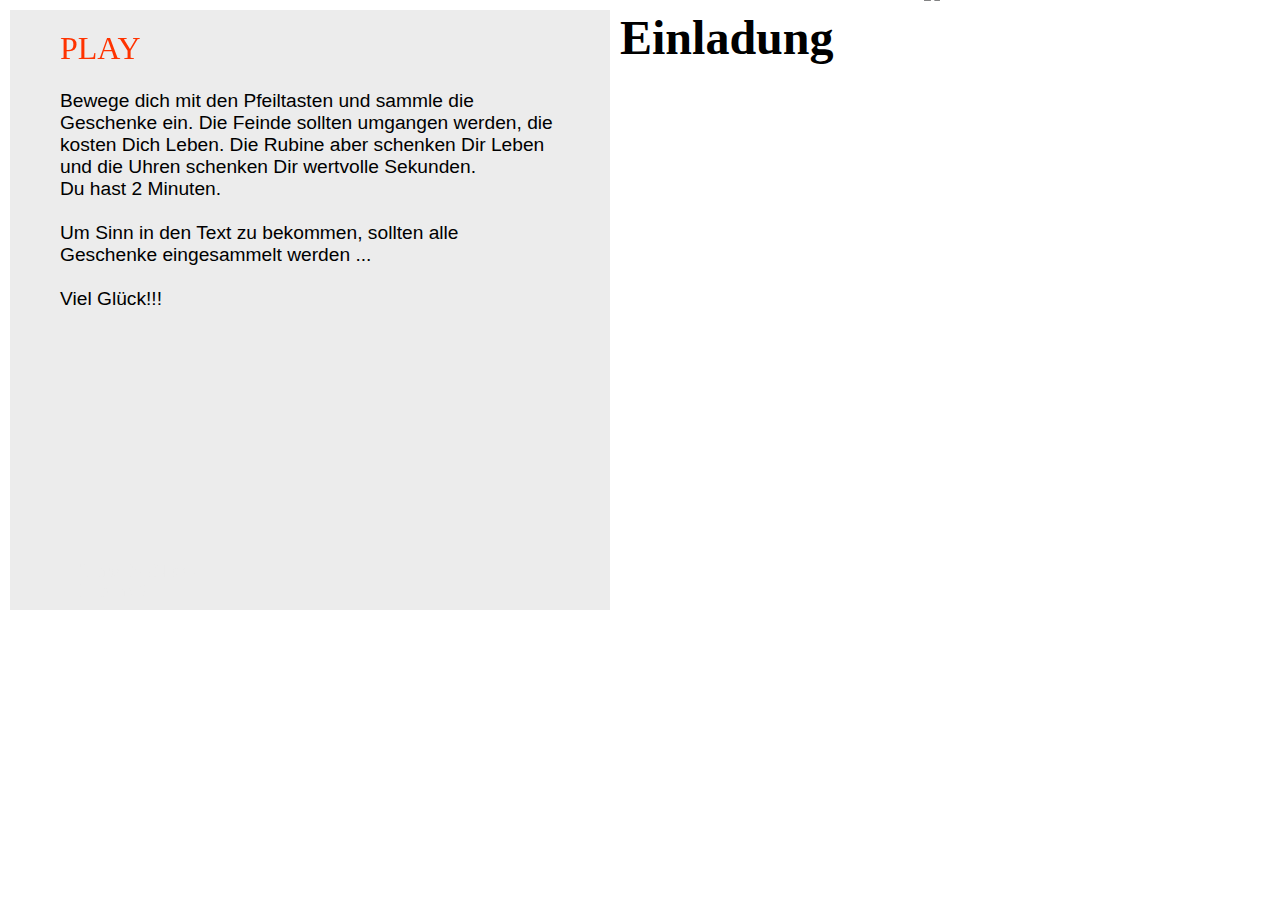
==== commit 02d619ba: "nn" ====
--- a/index.html
+++ b/index.html
@@ -5,8 +5,9 @@
     <title>Gebutstagseinladung</title>
 	<script type="text/javascript" src="js/phaser.min.js"></script>
     <script type="text/javascript" src="js/phaser-world.js"></script>
+    <script type="text/javascript" src="js/jquery-timer.js"></script>
     <script type="text/javascript" src="http://code.jquery.com/jquery-1.11.2.min.js"></script>
-    <link href='http://fonts.googleapis.com/css?family=Orbitron:900|Homenaje' rel='stylesheet' type='text/css'>
+    <link href='http://fonts.googleapis.com/css?family=Roboto:400,700' rel='stylesheet' type='text/css'>
     <link rel="stylesheet" type="text/css" href="style2.css">
 </head>
 <body>
@@ -21,8 +22,8 @@
        
     <div id="spiel">
     	<div id="startbildschirm"> 
-        <p class="klein">Bewege dich mit den Pfeiltasten und sammle die Geschenke ein. <br>
-        Die Feinde sollten umgangen werden, die kosten Dich Leben. <br>Die Rubine aber schenken Dir Leben und die Uhren schenken Dir wertvolle Sekunden. Du hast 2 Minuten. <br><br>
+        <p class="klein">Bewege dich mit den Pfeiltasten und sammle die Geschenke ein. 
+        Die Feinde sollten umgangen werden, die kosten Dich Leben. Die Rubine aber schenken Dir Leben und die Uhren schenken Dir wertvolle Sekunden. <br>Du hast 2 Minuten. <br><br>
         Um Sinn in den Text zu bekommen, sollten alle Geschenke eingesammelt werden ...<br><br>Viel Glück!!!
         </p>
         
@@ -30,11 +31,11 @@
         
         
         <div id="gameOver"><p>Aus & Vorbei </p></div>
-    	<div id="gratulation"><p>Gratulation,<br> Du hast es geschafft</p></div>
+    	<div id="gratulation"><p>Gratulation,<br> Du hast es geschafft<br><br><a href="next.html">weitere Informationen</a></p></div>
        
         
 		<script type="text/javascript">
-                var game = new Phaser.Game(800, 600, Phaser.AUTO, 'spiel', { preload: preload, create: create, update: update }); // , render: render
+                var game = new Phaser.Game(600, 600, Phaser.AUTO, 'spiel', { preload: preload, create: create, update: update }); // , render: render
                 
                 var startTime;
                     $(document).ready(function(){
@@ -49,24 +50,21 @@
                 
                 
                 function preload() {
-                    game.load.image('sky', 'assets/sky.png');
-                    game.load.image('ground', 'assets/platform1.png');
-                    game.load.image('groundgreen', 'assets/platform2.png');
-                    game.load.image('underground', 'assets/underground.png');
-                    game.load.image('diamand', 'assets/diamand.png');
-					game.load.image('blume', 'assets/blume.png');
-                    game.load.image('star', 'assets/star.png');
-                    game.load.spritesheet('dude', 'assets/dude.png', 32, 48);
-                    game.load.spritesheet('enemy', 'assets/enemy.png', 32, 48);
-                    game.load.audio('enemysound', 'mukke/enemy.mp3');
-                    game.load.audio('dead', 'mukke/dead.mp3');
+                    game.load.image('sky', 'phaser-assets/sky.png');
+                    game.load.image('ground', 'phaser-assets/platform1.png');
+                    game.load.image('groundgreen', 'phaser-assets/platform2.png');
+                    game.load.image('underground', 'phaser-assets/underground.png');
+                    game.load.image('diamand', 'phaser-assets/diamand.png');
+					game.load.image('blume', 'phaser-assets/blume.png');
+                    game.load.image('star', 'phaser-assets/star.png');
+                    game.load.spritesheet('dude', 'phaser-assets/dude.png', 32, 48, 17);
+                    game.load.spritesheet('enemy', 'phaser-assets/enemy.png', 32, 48);
+                    
+                 
                     game.load.audio('enemyneu', 'mukke/enemy-neu.mp3');
                     game.load.audio('playersprung', 'mukke/player-sprung.mp3');
                     game.load.audio('geschenk', 'mukke/ag_sound_collect_01.wav');
 					game.load.audio('zeit', 'mukke/ag_sound_laser_01.wav');
-                    game.load.image("left arrow", "assets/left_arrow.png");
-                    game.load.image("right arrow", "assets/right_arrow.png");
-                    game.load.image("up arrow", "assets/up_arrow.png");
                 }
                 
                 var player;
@@ -78,8 +76,8 @@
                 var diamands;
 				var blumes;
                 var score = 0;
-                var dead;
-                var enemysound;
+               
+               
                 var enemyneu;
                 var playersprung;
                 var geschenk;
@@ -99,23 +97,7 @@
                 var total = 120;
 				var zeit;
                 
-                var RIGHT_BUTTON_X_POS = 300;
-                var RIGHT_BUTTON_Y_POS = 400;
-                var LEFT_BUTTON_X_POS = 100;
-                var LEFT_BUTTON_Y_POS = 400;
-                var UP_BUTTON_X_POS = 200;
-                var UP_BUTTON_Y_POS = 400;
-                var rightButton;
-                var movingRight;
-                var rightButtonDown;
-                var leftButton;
-                var movingLeft;
-                var leftButtonDown;
-                var upButton;
-                var movingUp;
-                var upButtonDown;
-                var rightKey;
-                var leftKey;
+                
   
                 function create() {
 
@@ -124,8 +106,7 @@
                     game.add.sprite(0, 0, 'sky');
                     enemyneu = game.add.audio('enemyneu');
                     enemyneu.allowMultible = false;
-                    enemysound = game.add.audio('enemy');
-                    enemysound.allowMultible = false;
+                    
                     playersprung = game.add.audio('playersprung');
                     playersprung.allowMultible = false;
                     geschenk = game.add.audio('geschenk');
@@ -133,8 +114,7 @@
 					zeit = game.add.audio('zeit');
                     zeit.allowMultible = false;
 
-                    dead = game.add.audio('dead');
-                    dead.allowMultible = false;
+                    
                     platforms = game.add.group();
                     platforms.enableBody = true;
                 
@@ -316,7 +296,7 @@
                         
                     
                         player.body.velocity.x = 0;
-                    
+						
                         if (cursors.left.isDown)
                         {
                             player.body.velocity.x = -150;
@@ -382,6 +362,8 @@
                                 
                             }
                         }
+						
+					
                         
                         //timer
                         d = new Date(); 
@@ -389,30 +371,25 @@
                         $("#timer").html('Time: ' + (total - timer) + ' sek');
                         if(timer+1 > total){
                             gameOver=true;
-                        }
-						
-						
-						
-						
-                        
+                        } // NaN bei Startbildschirm	
                     }else{//GAME OVER
-                    
-                        
+
                         player.body.velocity.x = 0;
                         player.body.velocity.y = -40;
                         player.animations.play('engel');
                         player.alpha -= 0.002;
 						$('#gameOver p').fadeIn();
                     }
-                    
                         if(anzLeben > 0 && starCounter == 50 && total > 0){
-                        
                         player.body.velocity.x = 0;
                         player.body.velocity.y = -40;
-                        player.animations.play('super');
-                        player.alpha -= 0.002;
+                        player.animations.play('super');console.log('super'); //in console da aber spielt trotzdem nicht ab
+                        player.alpha -= 0.001;
 						$('#gratulation p').fadeIn();
-                        };
+						
+						$('#timer').hide();
+						$('#leben').hide();
+                        }
                 }
                 
                 function collectStar (player, star) {
@@ -429,7 +406,6 @@
                     diamands.kill();	
                 }
 				
-				// zeit gewinnen
 				function collectTime (player, blumes) {
                     zeit.play();
                     total++;
@@ -458,7 +434,7 @@
 	
     	<div id="score">
         <h1>Einladung</h1>
-        <img src="assets/friends.png">
+        <img src="phaser-assets/friends.png">
         <div id="clear"></div>
        <div id="einladung">
             <div class="worte" id="domino1">Liebe</div>
@@ -517,6 +493,9 @@
         <div id="timer"> Time: 0 </div>
         </div><!--SCORE-->
   
+  
+  
+  
 </div><!-- WRAPPER-->
 
 
--- a/style2.css
+++ b/style2.css
@@ -2,13 +2,14 @@
 
 body, html{
 	background-color: #fff;
-	font-family: 'Homenaje', sans-serif; 
+	ffont-family: 'Roboto', sans-serif;
+	font-weight:400;
 	font-weight: 400;
 	color: #000;}
 #clear {clear: both;}
 #wrapper{
 	width: 100%;
-	height: 650px;
+	height: 100%;
 	/*margin: 0 auto;*/
 	
 	background-color: #fff;}
@@ -16,7 +17,7 @@
 #header {
 	width: 100%; 
 	height: 10px;}
-#steuerung {position: fixed; top: 30px;left: 30px; }
+#steuerung {position: fixed; top: 30px;left: 60px; }
 #play {
 	width: 150px; height: 30px;
 	float: left;
@@ -37,17 +38,18 @@
 
 #leben{
 	font-size: 1.2em;
-	position: fixed;  top: 580px;left: 820px;z-index:999999;color: #000;}
+	position: fixed;  top: 580px;left: 80px;z-index:999999;color: #ececec;}
 #timer{
 	font-size: 1.2em;
-	position: fixed;  top: 560px;left: 820px;z-index:999999;color: #000;}	
+	position: fixed;  top: 560px;left: 80px;z-index:999999;color: #ececec;}	
 	
 	
 
 	
 #spiel{
-	width: 800px;
+	width: 600px;
 	height: 600px;
+	margin-left: 10px;
 	background-color: #000;
 	float: left;}
 	
@@ -63,42 +65,36 @@
 #score {
 	width:400px;height: 600px;
 	float: left;
-	margin-left: 12px;}
-#score h1 {font-size: 3em;margin-bottom: 85px;}
-#score img {position: relative; top: -150px; float: right;margin-bottom: 85px;margin-right: 80px;}
+	margin-left: 10px;}
+#score h1 {font-size: 3em; }
+#score img {position: relative; top: -80px; float: right;margin-right: 80px;}
 #einladung {
-	width:350px; }
+	width:400px; }
 
 #startbildschirm {
-	width: 800px; 
+	width: 600px; 
 	height: 600px; 
 	background-color: #eCeCeC;}
 	
 	
 #startbildschirm p.klein {
 	margin: 0 auto;
-	width: 620px; 
+	width: 500px; 
 	height: 290px; 
 	font-size: 1.2em;
 	padding-top: 80px; 
 	font-family: Arial, sans-serif;}
 
-#startbildschirm img {
-	position: absolute;
-	top: 700px;
-	left:800px;
-	}
 	
 #gameOver p, #gratulation p{
-	position: absolute; top: 340px; z-index: 999;
+	position: absolute; top: 240px; z-index: 999;
 	background-color: #FC3;
     font-size: 2.5em;
 	font-family: 'Orbitron', sans-serif;
 	font-weight: 900;
     padding: 25px;
     display: none;
-	margin: 0 auto;
 	color: #fff;}
-
+#gratulation  p a { height: 20px; color: #fff; text-decoration: none;font-size: 0.5em;}
 
 	
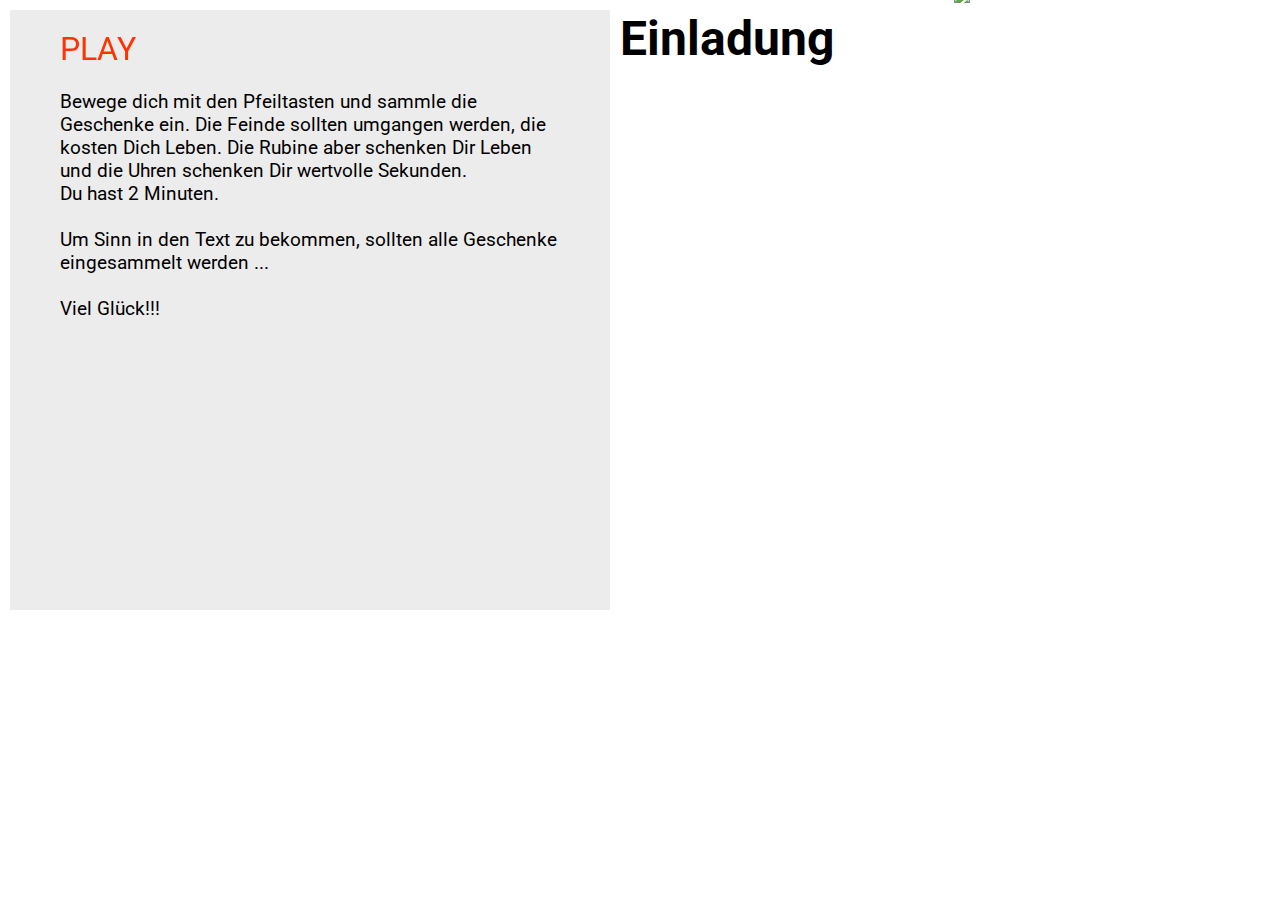
==== commit 34f8b09f: "so jetzt" ====
--- a/index.html
+++ b/index.html
@@ -7,7 +7,7 @@
     <script type="text/javascript" src="js/phaser-world.js"></script>
     <script type="text/javascript" src="js/jquery-timer.js"></script>
     <script type="text/javascript" src="http://code.jquery.com/jquery-1.11.2.min.js"></script>
-    <link href='http://fonts.googleapis.com/css?family=Roboto:400,700' rel='stylesheet' type='text/css'>
+   <link href='http://fonts.googleapis.com/css?family=Roboto:400,700' rel='stylesheet' type='text/css'>
     <link rel="stylesheet" type="text/css" href="style2.css">
 </head>
 <body>
@@ -31,7 +31,7 @@
         
         
         <div id="gameOver"><p>Aus & Vorbei </p></div>
-    	<div id="gratulation"><p>Gratulation,<br> Du hast es geschafft<br><br><a href="next.html">weitere Informationen</a></p></div>
+    	<div id="gratulation"><p>Gratulation,<br> Du hast es geschafft<br><br><a href="http://summsumm.de/index.php/wo.html">weitere Informationen</a></p></div>
        
         
 		<script type="text/javascript">
@@ -94,7 +94,7 @@
                 var gameOver = false;
                 var playerEnemyContact = false;
                 var timer = 0;
-                var total = 120;
+                var total = 240;
 				var zeit;
                 
                 
--- a/style2.css
+++ b/style2.css
@@ -2,14 +2,13 @@
 
 body, html{
 	background-color: #fff;
-	ffont-family: 'Roboto', sans-serif;
-	font-weight:400;
+	font-family: 'Roboto', sans-serif;
 	font-weight: 400;
 	color: #000;}
 #clear {clear: both;}
 #wrapper{
 	width: 100%;
-	height: 100%;
+	height: 650px;
 	/*margin: 0 auto;*/
 	
 	background-color: #fff;}
@@ -54,7 +53,7 @@
 	float: left;}
 	
 .worte {
-	font-family: Arial, Helvetica, sans-serif;
+	
 	display:none; 
 	font-size: 1em;
 	margin: 2px;
@@ -67,7 +66,7 @@
 	float: left;
 	margin-left: 10px;}
 #score h1 {font-size: 3em; }
-#score img {position: relative; top: -80px; float: right;margin-right: 80px;}
+#score img {position: relative; top: -80px; float: right;margin-right: 50px;}
 #einladung {
 	width:400px; }
 
@@ -83,18 +82,23 @@
 	height: 290px; 
 	font-size: 1.2em;
 	padding-top: 80px; 
-	font-family: Arial, sans-serif;}
+	}
 
 	
 #gameOver p, #gratulation p{
 	position: absolute; top: 240px; z-index: 999;
 	background-color: #FC3;
-    font-size: 2.5em;
-	font-family: 'Orbitron', sans-serif;
-	font-weight: 900;
+    font-size: 2em;
+	
     padding: 25px;
     display: none;
 	color: #fff;}
-#gratulation  p a { height: 20px; color: #fff; text-decoration: none;font-size: 0.5em;}
+	
+#gratulation a{
+	
+	font-weight: 400;
+    text-decoration: none;
+	color: #fff;}
+
 
 	
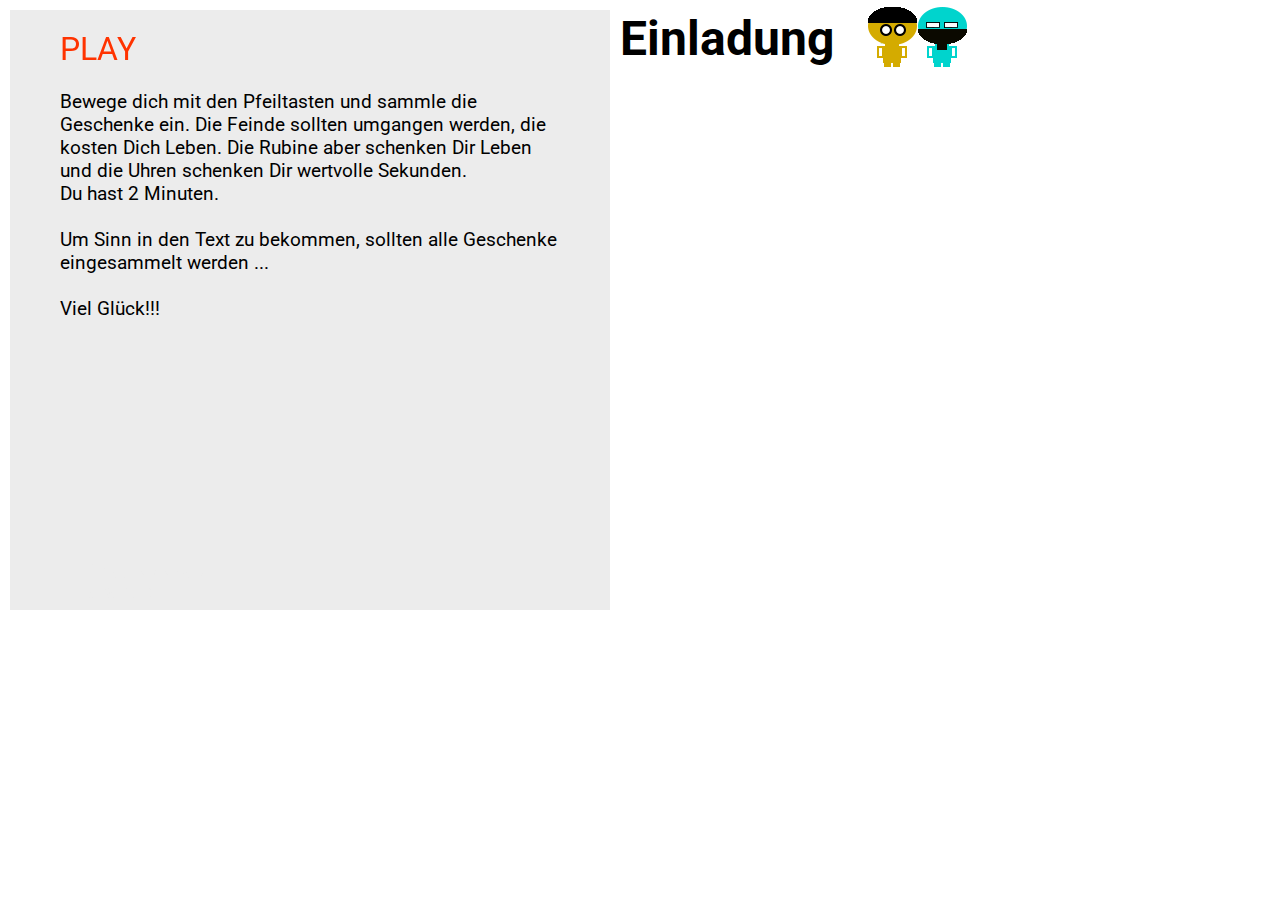
==== commit abc0b880: "super" ====
--- a/index.html
+++ b/index.html
@@ -5,7 +5,7 @@
     <title>Gebutstagseinladung</title>
 	<script type="text/javascript" src="js/phaser.min.js"></script>
     <script type="text/javascript" src="js/phaser-world.js"></script>
-    <script type="text/javascript" src="js/jquery-timer.js"></script>
+    <!--<script type="text/javascript" src="js/jquery-timer.js"></script>--><!--wozu war der? -->
     <script type="text/javascript" src="http://code.jquery.com/jquery-1.11.2.min.js"></script>
    <link href='http://fonts.googleapis.com/css?family=Roboto:400,700' rel='stylesheet' type='text/css'>
     <link rel="stylesheet" type="text/css" href="style2.css">
@@ -15,7 +15,8 @@
 <div id="header"></div>
 	<div id="steuerung">
     	<div id="play">PLAY</div>
-    	<div id="link"><a href="http://www.summsumm.de">PLAY</a></div>
+        <!--- WOZU IST DER PLAY DA UNTEN??? -->
+    	<!--<div id="link"><a href="http://www.summsumm.de">PLAY</a></div>-->
        
         
     </div><!--STEUERUNG-->
@@ -50,6 +51,7 @@
                 
                 
                 function preload() {
+                    //HABE den Ordnername in phaser asset umbennant.... 
                     game.load.image('sky', 'phaser-assets/sky.png');
                     game.load.image('ground', 'phaser-assets/platform1.png');
                     game.load.image('groundgreen', 'phaser-assets/platform2.png');
@@ -94,8 +96,9 @@
                 var gameOver = false;
                 var playerEnemyContact = false;
                 var timer = 0;
-                var total = 240;
+                var total = 30;
 				var zeit;
+                var happy = false;
                 
                 
   
@@ -199,8 +202,8 @@
                     player.animations.add('left', [0, 1, 2, 3], 10, true);
                     player.animations.add('right', [5, 6, 7, 8], 10, true);
                     player.animations.add('engel', [9, 10, 11, 12], 10, true);
-                    player.animations.add('super', [14, 15, 16, 17], 10, true);
-                
+                    //player.animations.add('super', [14, 15, 16, 17], 10, true);
+                    player.animations.add('super', [14, 15, 16], 5, true);
                     
                     
                     for(i=0;i<numEnemys;i++){
@@ -309,8 +312,10 @@
                         }
                         else
                         {
-                            player.animations.stop();
-                            player.frame = 4;
+                            if(!happy){
+                                player.animations.stop();
+                                player.frame = 4;
+                            }
                         }
                     
                         
@@ -371,25 +376,30 @@
                         $("#timer").html('Time: ' + (total - timer) + ' sek');
                         if(timer+1 > total){
                             gameOver=true;
-                        } // NaN bei Startbildschirm	
+                        } // NaN bei Startbildschirm
+                        
+                        //if(anzLeben > 0 && starCounter == 50 && total > 0){
+                        if(anzLeben > 0 && starCounter >= 3 && total > 0){
+                            happy = true;
+                            player.body.velocity.x = 0;
+                            player.body.velocity.y = -40;
+                            player.animations.play('super');//'super'
+                            //console.log('super'); //in console da aber spielt trotzdem nicht ab
+
+                            $('#gratulation p').fadeIn();
+
+                            $('#timer').hide();
+                            $('#leben').hide();
+
+                        }
                     }else{//GAME OVER
-
                         player.body.velocity.x = 0;
                         player.body.velocity.y = -40;
                         player.animations.play('engel');
                         player.alpha -= 0.002;
 						$('#gameOver p').fadeIn();
                     }
-                        if(anzLeben > 0 && starCounter == 50 && total > 0){
-                        player.body.velocity.x = 0;
-                        player.body.velocity.y = -40;
-                        player.animations.play('super');console.log('super'); //in console da aber spielt trotzdem nicht ab
-                        player.alpha -= 0.001;
-						$('#gratulation p').fadeIn();
-						
-						$('#timer').hide();
-						$('#leben').hide();
-                        }
+                    
                 }
                 
                 function collectStar (player, star) {
